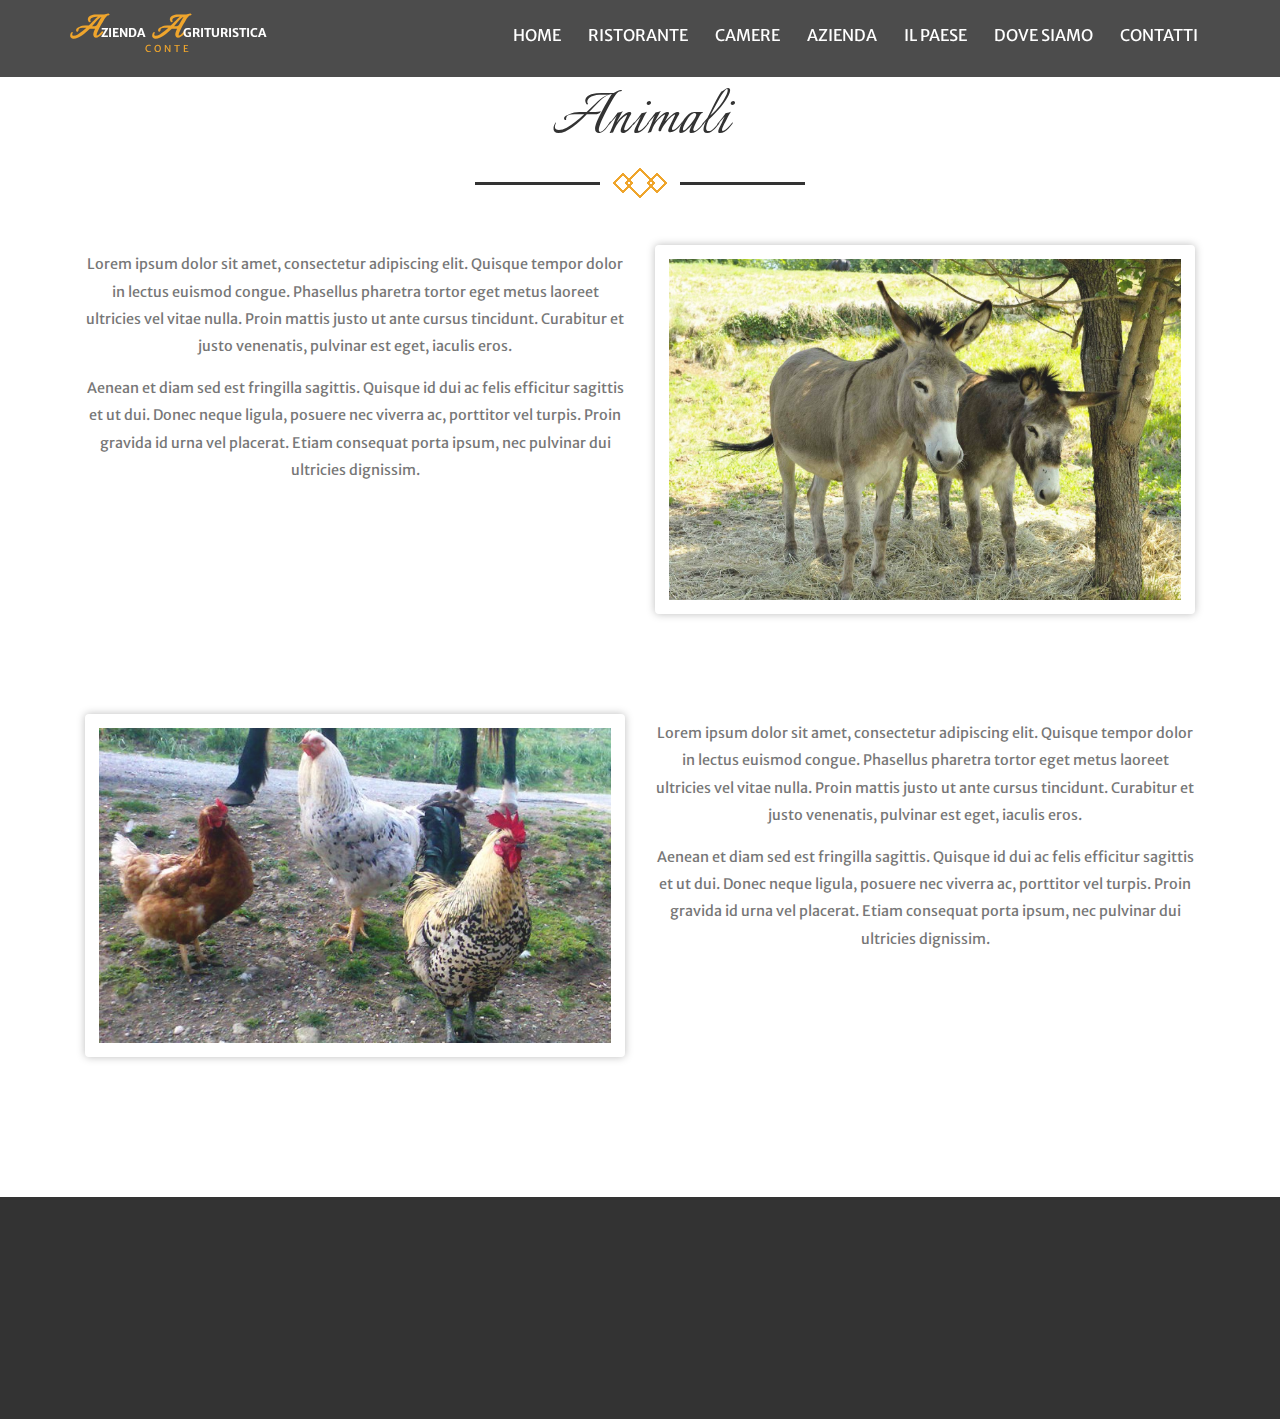
==== animali.html @ f4fe8b74 "Primo commit" ====
<!--
Author: W3layouts
Author URL: http://w3layouts.com
License: Creative Commons Attribution 3.0 Unported
License URL: http://creativecommons.org/licenses/by/3.0/
-->
<!DOCTYPE HTML>
<html>
<head>
<title>Azienda Agrituristica Conte</title>
<meta name="viewport" content="width=device-width, initial-scale=1">
<meta http-equiv="Content-Type" content="text/html; charset=utf-8" />
<meta name="keywords" content="Honest Food  Responsive web template, Bootstrap Web Templates, Flat Web Templates, Android Compatible web template, 
Smartphone Compatible web template, free webdesigns for Nokia, Samsung, LG, Sony Ericsson, Motorola web design" />
<script type="applisalonion/x-javascript"> addEventListener("load", function() { setTimeout(hideURLbar, 0); }, false); function hideURLbar(){ window.scrollTo(0,1); } </script>
<link href="css/bootstrap.css" rel='stylesheet' type='text/css' />
<!-- Custom Theme files -->
<link href="css/iconeffects.css" rel='stylesheet' type='text/css' />
<link href="css/style.css" rel='stylesheet' type='text/css' />	
<link rel="stylesheet" href="css/swipebox.css">
<script src="js/jquery-1.11.1.min.js"></script>
<script type="text/javascript" src="js/move-top.js"></script>
<script type="text/javascript" src="js/easing.js"></script>
<!--/web-font-->
	<link href='//fonts.googleapis.com/css?family=Italianno' rel='stylesheet' type='text/css'>
	<link href='//fonts.googleapis.com/css?family=Merriweather+Sans:400,300,700' rel='stylesheet' type='text/css'>
<!--/script-->
<script type="text/javascript">
			jQuery(document).ready(function($) {
				$(".scroll").click(function(event){		
					event.preventDefault();
					$('html,body').animate({scrollTop:$(this.hash).offset().top},900);
				});
			});
</script>
<!--animate-->
<link href="css/animate.css" rel="stylesheet" type="text/css" media="all">
<script src="js/wow.min.js"></script>
	<script>
		 new WOW().init();
	</script>
<!--//animate-->

<!-- flexslider-->
<link rel="stylesheet" href="css/flexslider.css" type="text/css">
<script src="js/jquery.flexslider.js"></script>

<script type="text/javascript" charset="utf-8">
  $(window).load(function() {
    $('.flexslider-right').flexslider({
        slideshowSpeed: 4000,
        animationSpeed: 1000,
        pausePlay: false
    });
    $('.flexslider-left-small').flexslider({
        slideshowSpeed: 4000,
        animationSpeed: 1000,
        pausePlay: false
    });
  });
</script>
    
</head>
<body>
<!--start-home-->
		
        <div class="header-bottom">
		     <div class="container">
			  <div class="fixed-header">
			      <!--logo-->
			       <div class="logo">
                      <a href="index.html"><h1>A<span>zienda</span> A<span>grituristica</span></h1></a>
					  <p>Conte</p>
				   </div>
					<!--//logo-->
					<div class="top-menu">
							<span class="menu"> </span>
							<nav class="link-effect-4" id="link-effect-4">
                              <ul>
								<li class="active"><a data-hover="Home" href="../Agriturismo#team">Home</a></li>
								<li><a data-hover="Ristorante" href="../Agriturismo#about">Ristorante</a></li>
								<li><a data-hover="Camere" href="../Agriturismo#services">Camere</a></li>
                                <li><a data-hover="Azienda" href="../Agriturismo#team">Azienda</a></li>
								<li><a data-hover="Il&nbsp;paese" href="../Agriturismo#reservation">Il paese</a></li>
							    <li><a data-hover="Dove&nbsp;siamo" href="../Agriturismo#gallery">Dove siamo</a></li>
								<li><a data-hover="Contatti" href="../Agriturismo#contact">Contatti</a></li>

								</ul>
							</nav>
							</div>
							<!-- script-for-menu -->
<!--
								<script>
									$("span.menu").click(function(){
										$(".top-menu ul").slideToggle("slow" , function(){
										});
									});
								</script>
-->
								<!-- script-for-menu -->

<!--
				 <div class="clearfix"></div>
					<script>
				$(document).ready(function() {
					 var navoffeset=$(".header-bottom").offset().top;
					 $(window).scroll(function(){
						var scrollpos=$(window).scrollTop(); 
						if(scrollpos >=navoffeset){
							$(".header-bottom").addClass("fixed");
						}else{
							$(".header-bottom").removeClass("fixed");
						}
					 });
					 
				});
				</script>
-->
			 </div>
		</div>
	</div>
		   
<div class="team-section" id="team">
    <div class="container">
        <h3 class="tittle">Animali</h3>
        <div class="arrows-serve"><img src="images/border.png" alt="border"></div>
        <div class="restaurant-section">
            <div class="col-md-6 ab-text">
                <p class="wow slideInUp"  data-wow-duration="1s" data-wow-delay=".3s">Lorem ipsum dolor sit amet, consectetur adipiscing elit. Quisque tempor dolor in lectus euismod congue. Phasellus pharetra tortor eget metus laoreet ultricies vel vitae nulla. Proin mattis justo ut ante cursus tincidunt. Curabitur et justo venenatis, pulvinar est eget, iaculis eros. </p>
                <p class="wow slideInUp"  data-wow-duration="1s" data-wow-delay=".3s">Aenean et diam sed est fringilla sagittis. Quisque id dui ac felis efficitur sagittis et ut dui. Donec neque ligula, posuere nec viverra ac, porttitor vel turpis. Proin gravida id urna vel placerat. Etiam consequat porta ipsum, nec pulvinar dui ultricies dignissim. </p>       
            </div>

            <div class="col-md-6">
                <div class="flexslider-left-small">
                    <ul class="slides">
                        <li>
                            <img src="images/animali1.jpg" />
                        </li>
                    </ul>
                </div>
            </div>
            
            <div class="col-md-6">
                <div class="flexslider-left-small">
                    <ul class="slides">
                        <li>
                            <img src="images/animali2.jpg" />
                        </li>
                    </ul>
                </div>
            </div>
            
            <div class="col-md-6 ab-text">
                <p class="wow slideInUp"  data-wow-duration="1s" data-wow-delay=".3s">Lorem ipsum dolor sit amet, consectetur adipiscing elit. Quisque tempor dolor in lectus euismod congue. Phasellus pharetra tortor eget metus laoreet ultricies vel vitae nulla. Proin mattis justo ut ante cursus tincidunt. Curabitur et justo venenatis, pulvinar est eget, iaculis eros. </p>
                <p class="wow slideInUp"  data-wow-duration="1s" data-wow-delay=".3s">Aenean et diam sed est fringilla sagittis. Quisque id dui ac felis efficitur sagittis et ut dui. Donec neque ligula, posuere nec viverra ac, porttitor vel turpis. Proin gravida id urna vel placerat. Etiam consequat porta ipsum, nec pulvinar dui ultricies dignissim. </p>       
            </div>

            
            
        </div>
    </div>
</div>       
<!--
				<div class="col-md-7 ab-left">
                    
                    <div class="flexslider">
                      <ul class="slides">
                        <li>
                          <img src="images/ristorante1.jpg" />
                        </li>
                        <li>
                          <img src="images/ristorante2.jpg" />
                        </li>
                        <li>
                          <img src="images/ristorante3.jpg" />
                        </li>
                        <li>
                          <img src="images/ristorante4.jpg" />
                        </li>
                      </ul>
                    </div>
                </div>		   

			   
				<div class="clearfix"> </div>
	-->		 

<!--footer-->
		<div class="footer text-center">
						<div class="container">
							<!--logo2-->
								   <div class="logo2 wow fadeInUp" data-wow-duration="1s" data-wow-delay=".3s">
									  <a href="index.html"><h2>A<span>zienda</span> A<span>grituristica</span></h2></a>
									  <p>Conte</p>
								   </div>
					<!--//logo2-->
<!--
								<a href="single.html" class="flag_tag2">Where to find us?</a>
									<ul class="social wow slideInDown" data-wow-duration="1s" data-wow-delay=".3s">
										<li><a href="#" class="tw"></a></li>
										<li><a href="#" class="fb"> </a></li>
										<li><a href="#" class="in"> </a></li>
										<li><a href="#" class="dott"></a></li>
										 <div class="clearfix"></div>
									</ul>
-->
									<p class="copy-right wow fadeInUp"  data-wow-duration="1s" data-wow-delay=".3s">Design: <a href="http://w3layouts.com">W3layouts</a></p>

					 </div>
	     </div>
		<!--start-smooth-scrolling-->
						<script type="text/javascript">
									$(document).ready(function() {
										/*
										var defaults = {
								  			containerID: 'toTop', // fading element id
											containerHoverID: 'toTopHover', // fading element hover id
											scrollSpeed: 1200,
											easingType: 'linear' 
								 		};
										*/
										
										$().UItoTop({ easingType: 'easeOutQuart' });
										
									});
								</script>
								<!--end-smooth-scrolling-->
		<a href="#home" id="toTop" class="scroll" style="display: block;"> <span id="toTopHover" style="opacity: 1;"> </span></a>

</body>
</html>
---- css/iconeffects.css ----
@font-face {
	font-family: 'ecoicon';
	src:url('../fonts/ecoicons/ecoicon.eot');
	src:url('../fonts/ecoicons/ecoicon.eot?#iefix') format('embedded-opentype'),
		url('../fonts/ecoicons/ecoicon.woff') format('woff'),
		url('../fonts/ecoicons/ecoicon.ttf') format('truetype'),
		url('../fonts/ecoicons/ecoicon.svg#ecoicon') format('svg');
	font-weight: normal;
	font-style: normal;
}

.hi-icon-wrap {
	text-align: center;
	margin: 0 auto;
	padding: 2em 0 3em;
}

.hi-icon {
	display: inline-block;
	font-size: 0px;
	cursor: pointer;
	margin: 15px 30px;
	width: 110px;
    height: 110px;
	border-radius: 50%;
	-webkit-border-radius: 50%;
	-moz-border-radius: 50%;
	-o-border-radius: 50%;
	text-align: center;
	position: relative;
	z-index: 1;
	color: #fff;
}

.hi-icon:after {
	pointer-events: none;
	position: absolute;
	width: 100%;
	height: 100%;
	border-radius: 50%;
	content: '';
	-webkit-box-sizing: content-box; 
	-moz-box-sizing: content-box; 
	box-sizing: content-box;
}

.hi-icon:before {
	font-family: 'ecoicon';
	speak: none;
	font-size: 48px;
	line-height: 90px;
	font-style: normal;
	font-weight: normal;
	font-variant: normal;
	text-transform: none;
	display: block;
	-webkit-font-smoothing: antialiased;
}

.hi-icon-mobile:before {
	content: "\e009";
}

.hi-icon-screen:before {
	content: "\e00a";
}

.hi-icon-earth:before {
	content: "\e002";
}

.hi-icon-support:before {
	content: "\e000";
}

.hi-icon-locked:before {
	content: "\e001";
}

.hi-icon-cog:before {
	content: "\e003";
}

.hi-icon-clock:before {
	content: "\e004";
}

.hi-icon-videos:before {
	content: "\e005";
}

.hi-icon-list:before {
	content: "\e006";
}

.hi-icon-refresh:before {
	content: "\e007";
}

.hi-icon-images:before {
	content: "\e008";
}

.hi-icon-pencil:before {
	content: "\e00b";
}

.hi-icon-link:before {
	content: "\e00c";
}

.hi-icon-mail:before {
	content: "\e00d";
}

.hi-icon-location:before {
	content: "\e00e";
}

.hi-icon-archive:before {
	content: "\e00f";
}

.hi-icon-chat:before {
	content: "\e010";
}

.hi-icon-bookmark:before {
	content: "\e011";
}

.hi-icon-user:before {
	content: "\e012";
}

.hi-icon-contract:before {
	content: "\e013";
}

.hi-icon-star:before {
	content: "\e014";
}

/* Effect 1 */
.hi-icon-effect-1 .hi-icon {
	background: rgba(255,255,255,0.1);
	-webkit-transition: background 0.2s, color 0.2s;
	-moz-transition: background 0.2s, color 0.2s;
	transition: background 0.2s, color 0.2s;
}

.hi-icon-effect-1 .hi-icon:after {
	top: -7px;
	left: -7px;
	padding: 7px;
	box-shadow: 0 0 0 4px #fff;
	-webkit-transition: -webkit-transform 0.2s, opacity 0.2s;
	-webkit-transform: scale(.8);
	-moz-transition: -moz-transform 0.2s, opacity 0.2s;
	-moz-transform: scale(.8);
	-ms-transform: scale(.8);
	transition: transform 0.2s, opacity 0.2s;
	transform: scale(.8);
	opacity: 0;
}

/* Effect 1a */
.hi-icon-effect-1a .hi-icon:hover {
	background: rgba(255,255,255,1);
	color: #41ab6b;
}

.hi-icon-effect-1a .hi-icon:hover:after {
	-webkit-transform: scale(1);
	-moz-transform: scale(1);
	-ms-transform: scale(1);
	transform: scale(1);
	opacity: 1;
}

/* Effect 1b */
.hi-icon-effect-1b .hi-icon:hover {
	background: rgba(255,255,255,1);
	color: #41ab6b;
}

.hi-icon-effect-1b .hi-icon:after {
	-webkit-transform: scale(1.2);
	-moz-transform: scale(1.2);
	-ms-transform: scale(1.2);
	transform: scale(1.2);
}

.hi-icon-effect-1b .hi-icon:hover:after {
	-webkit-transform: scale(1);
	-moz-transform: scale(1);
	-ms-transform: scale(1);
	transform: scale(1);
	opacity: 1;
}

/* Effect 2 */
.hi-icon-effect-2 .hi-icon {
	color: #eea303;
	box-shadow: 0 0 0 3px #fff;
	-webkit-transition: color 0.3s;
	-moz-transition: color 0.3s;
	transition: color 0.3s;
}

.hi-icon-effect-2 .hi-icon:after {
	top: -2px;
	left: -2px;
	padding: 2px;
	z-index: -1;
	background: #fff;
	-webkit-transition: -webkit-transform 0.2s, opacity 0.2s;
	-moz-transition: -moz-transform 0.2s, opacity 0.2s;
	transition: transform 0.2s, opacity 0.2s;
}

/* Effect 2a */
.hi-icon-effect-2a .hi-icon:hover {
	color: #eea303;
}

.hi-icon-effect-2a .hi-icon:hover:after {
	-webkit-transform: scale(0.85);
	-moz-transform: scale(0.85);
	-ms-transform: scale(0.85);
	transform: scale(0.85);
}

/* Effect 2b */
.hi-icon-effect-2b .hi-icon:hover:after {
	-webkit-transform: scale(0);
	-moz-transform: scale(0);
	-ms-transform: scale(0);
	transform: scale(0);
	opacity: 0;
	-webkit-transition: -webkit-transform 0.4s, opacity 0.2s;
	-moz-transition: -moz-transform 0.4s, opacity 0.2s;
	transition: transform 0.4s, opacity 0.2s;
}

.hi-icon-effect-2b .hi-icon:hover {
	color: #fff;
}

/* Effect 3 */
.hi-icon-effect-3 .hi-icon {
	box-shadow: 0 0 0 4px #fff;
	-webkit-transition: color 0.3s;
	-moz-transition: color 0.3s;
	transition: color 0.3s;
}

.hi-icon-effect-3 .hi-icon:after {
	top: -2px;
	left: -2px;
	padding: 2px;
	z-index: -1;
	background: #fff;
	-webkit-transition: -webkit-transform 0.2s, opacity 0.3s;
	-moz-transition: -moz-transform 0.2s, opacity 0.3s;
	transition: transform 0.2s, opacity 0.3s;
}

/* Effect 3a */
.hi-icon-effect-3a .hi-icon {
	color: #f06060;
}

.hi-icon-effect-3a .hi-icon:hover {
	color: #fff;
}

.hi-icon-effect-3a .hi-icon:hover:after {
	-webkit-transform: scale(1.3);
	-moz-transform: scale(1.3);
	-ms-transform: scale(1.3);
	transform: scale(1.3);
	opacity: 0;
}

/* Effect 3b */
.hi-icon-effect-3b .hi-icon {
	color: #fff;
}

.hi-icon-effect-3b .hi-icon:hover {
	color: #f06060;
}

.hi-icon-effect-3b .hi-icon:after {
	-webkit-transform: scale(1.3);
	-moz-transform: scale(1.3);
	-ms-transform: scale(1.3);
	transform: scale(1.3);
	opacity: 0;
}

.hi-icon-effect-3b .hi-icon:hover:after {
	-webkit-transform: scale(1);
	-moz-transform: scale(1);
	-ms-transform: scale(1);
	transform: scale(1);
	opacity: 1;
}

/* Effect 4 */
.hi-icon-effect-4 .hi-icon {
	width: 92px;
	height: 92px;
	box-shadow: 0 0 0 4px rgba(255,255,255,1);	
}

.hi-icon-effect-4a .hi-icon {
	-webkit-transition: box-shadow 0.2s;
	-moz-transition: box-shadow 0.2s;
	transition: box-shadow 0.2s;
}

.hi-icon-effect-4 .hi-icon:before {
	line-height: 92px;
}

.hi-icon-effect-4 .hi-icon:after {
	top: -4px;
	left: -4px;
	padding: 0;
	z-index: 10;
	border: 4px dashed #fff;
}

.hi-icon-effect-4 .hi-icon:hover {
	box-shadow: 0 0 0 0 rgba(255,255,255,0);
	color: #fff;
}

/* Effect 4b */
.hi-icon-effect-4b .hi-icon:hover {
	-webkit-transition: box-shadow 0.2s;
	-moz-transition: box-shadow 0.2s;
	transition: box-shadow 0.2s;
}

.hi-icon-effect-4b .hi-icon:hover:after {
	-webkit-animation: spinAround 9s linear infinite;
	-moz-animation: spinAround 9s linear infinite;
	animation: spinAround 9s linear infinite;
}

@-webkit-keyframes spinAround {
	from {
		-webkit-transform: rotate(0deg)
	}
	to {
		-webkit-transform: rotate(360deg);
	}
}
@-moz-keyframes spinAround {
	from {
		-moz-transform: rotate(0deg)
	}
	to {
		-moz-transform: rotate(360deg);
	}
}
@keyframes spinAround {
	from {
		transform: rotate(0deg)
	}
	to {
		transform: rotate(360deg);
	}
}

/* Effect 5 */
.hi-icon-effect-5 .hi-icon {
	box-shadow: 0 0 0 4px rgba(255,255,255,1);
	overflow: hidden;
	-webkit-transition: background 0.3s, color 0.3s, box-shadow 0.3s;
	-moz-transition: background 0.3s, color 0.3s, box-shadow 0.3s;
	transition: background 0.3s, color 0.3s, box-shadow 0.3s;
}

.hi-icon-effect-5 .hi-icon:after {
	display: none;
}

.hi-icon-effect-5 .hi-icon:hover {
	background: rgba(255,255,255,1);
	color: #702fa8;
	box-shadow: 0 0 0 8px rgba(255,255,255,0.3);
}

.hi-icon-effect-5a .hi-icon:hover:before {
	-webkit-animation: toRightFromLeft 0.3s forwards;
	-moz-animation: toRightFromLeft 0.3s forwards;
	animation: toRightFromLeft 0.3s forwards;
}

@-webkit-keyframes toRightFromLeft {
	49% {
		-webkit-transform: translate(100%);
	}
	50% {
		opacity: 0;
		-webkit-transform: translate(-100%);
	}
	51% {
		opacity: 1;
	}
}
@-moz-keyframes toRightFromLeft {
	49% {
		-moz-transform: translate(100%);
	}
	50% {
		opacity: 0;
		-moz-transform: translate(-100%);
	}
	51% {
		opacity: 1;
	}
}
@keyframes toRightFromLeft {
	49% {
		transform: translate(100%);
	}
	50% {
		opacity: 0;
		transform: translate(-100%);
	}
	51% {
		opacity: 1;
	}
}

.hi-icon-effect-5b .hi-icon:hover:before {
	-webkit-animation: toLeftFromRight 0.3s forwards;
	-moz-animation: toLeftFromRight 0.3s forwards;
	animation: toLeftFromRight 0.3s forwards;
}

@-webkit-keyframes toLeftFromRight {
	49% {
		-webkit-transform: translate(-100%);
	}
	50% {
		opacity: 0;
		-webkit-transform: translate(100%);
	}
	51% {
		opacity: 1;
	}
}
@-moz-keyframes toLeftFromRight {
	49% {
		-moz-transform: translate(-100%);
	}
	50% {
		opacity: 0;
		-moz-transform: translate(100%);
	}
	51% {
		opacity: 1;
	}
}
@keyframes toLeftFromRight {
	49% {
		transform: translate(-100%);
	}
	50% {
		opacity: 0;
		transform: translate(100%);
	}
	51% {
		opacity: 1;
	}
}

.hi-icon-effect-5c .hi-icon:hover:before {
	-webkit-animation: toTopFromBottom 0.3s forwards;
	-moz-animation: toTopFromBottom 0.3s forwards;
	animation: toTopFromBottom 0.3s forwards;
}

@-webkit-keyframes toTopFromBottom {
	49% {
		-webkit-transform: translateY(-100%);
	}
	50% {
		opacity: 0;
		-webkit-transform: translateY(100%);
	}
	51% {
		opacity: 1;
	}
}
@-moz-keyframes toTopFromBottom {
	49% {
		-moz-transform: translateY(-100%);
	}
	50% {
		opacity: 0;
		-moz-transform: translateY(100%);
	}
	51% {
		opacity: 1;
	}
}
@keyframes toTopFromBottom {
	49% {
		transform: translateY(-100%);
	}
	50% {
		opacity: 0;
		transform: translateY(100%);
	}
	51% {
		opacity: 1;
	}
}

.hi-icon-effect-5d .hi-icon:hover:before {
	-webkit-animation: toBottomFromTop 0.3s forwards;
	-moz-animation: toBottomFromTop 0.3s forwards;
	animation: toBottomFromTop 0.3s forwards;
}

@-webkit-keyframes toBottomFromTop {
	49% {
		-webkit-transform: translateY(100%);
	}
	50% {
		opacity: 0;
		-webkit-transform: translateY(-100%);
	}
	51% {
		opacity: 1;
	}
}
@-moz-keyframes toBottomFromTop {
	49% {
		-moz-transform: translateY(100%);
	}
	50% {
		opacity: 0;
		-moz-transform: translateY(-100%);
	}
	51% {
		opacity: 1;
	}
}
@keyframes toBottomFromTop {
	49% {
		transform: translateY(100%);
	}
	50% {
		opacity: 0;
		transform: translateY(-100%);
	}
	51% {
		opacity: 1;
	}
}

/* Effect 6 */
.hi-icon-effect-6 .hi-icon {
	box-shadow: 0 0 0 4px rgba(255,255,255,1);
	-webkit-transition: background 0.2s, color 0.2s;
	-moz-transition: background 0.2s, color 0.2s;
	transition: background 0.2s, color 0.2s;
}

.hi-icon-effect-6 .hi-icon:hover {
	background: rgba(255,255,255,1);
	color: #64bb5d;
}

.hi-icon-effect-6 .hi-icon:hover:before {
	-webkit-animation: spinAround 2s linear infinite;
	-moz-animation: spinAround 2s linear infinite;
	animation: spinAround 2s linear infinite;
}

/* Effect 7 */
.hi-icon-effect-7 .hi-icon {
	box-shadow: 0 0 0 4px rgba(255,255,255,1);
	-webkit-transition: background 0.2s, color 0.2s;
	-moz-transition: background 0.2s, color 0.2s;
	transition: background 0.2s, color 0.2s;	
}

.hi-icon-effect-7 .hi-icon:hover {
	color: #fff;
}

.hi-icon-effect-7 .hi-icon:after {
	top: -8px;
	left: -8px;
	padding: 8px;
	z-index: -1;
	opacity: 0;
}

/* Effect 7a */
.hi-icon-effect-7a .hi-icon:after {
	box-shadow: 0 0 0 rgba(255,255,255,1);
	-webkit-transition: opacity 0.2s, box-shadow 0.2s;
	-moz-transition: opacity 0.2s, box-shadow 0.2s;
	transition: opacity 0.2s, box-shadow 0.2s;
}

.hi-icon-effect-7a .hi-icon:hover:after {
	opacity: 1;
	box-shadow: 3px 3px 0 rgba(255,255,255,1);
}

.hi-icon-effect-7a .hi-icon:before {
	-webkit-transform: scale(0.8);
	-moz-transform: scale(0.8);
	-ms-transform: scale(0.8);
	transform: scale(0.8);
	opacity: 0.7;
	-webkit-transition: -webkit-transform 0.2s, opacity 0.2s;
	-moz-transition: -moz-transform 0.2s, opacity 0.2s;
	transition: transform 0.2s, opacity 0.2s;
}

.hi-icon-effect-7a .hi-icon:hover:before {
	-webkit-transform: scale(1);
	-moz-transform: scale(1);
	-ms-transform: scale(1);
	transform: scale(1);
	opacity: 1;
}

/* Effect 7b */
.hi-icon-effect-7b .hi-icon:after {
	box-shadow: 3px 3px rgba(255,255,255,1);
	-webkit-transform: rotate(-90deg);
	-moz-transform: rotate(-90deg);
	-ms-transform: rotate(-90deg);
	transform: rotate(-90deg);
	-webkit-transition: opacity 0.2s, -webkit-transform 0.2s;
	-moz-transition: opacity 0.2s, -moz-transform 0.2s;
	transition: opacity 0.2s, transform 0.2s;
}

.hi-icon-effect-7b .hi-icon:hover:after {
	opacity: 1;
	-webkit-transform: rotate(0deg);
	-moz-transform: rotate(0deg);
	-ms-transform: rotate(0deg);
	transform: rotate(0deg);
}

.hi-icon-effect-7b .hi-icon:before {
	-webkit-transform: scale(0.8);
	-moz-transform: scale(0.8);
	-ms-transform: scale(0.8);
	transform: scale(0.8);
	opacity: 0.7;
	-webkit-transition: -webkit-transform 0.2s, opacity 0.2s;
	-moz-transition: -moz-transform 0.2s, opacity 0.2s;
	transition: transform 0.2s, opacity 0.2s;
}

.hi-icon-effect-7b .hi-icon:hover:before {
	-webkit-transform: scale(1);
	-moz-transform: scale(1);
	-ms-transform: scale(1);
	transform: scale(1);
	opacity: 1;
}

/* Effect 8 */
.hi-icon-effect-8 .hi-icon {
	background: rgba(255,255,255,0.1);
	-webkit-transition: -webkit-transform ease-out 0.1s, background 0.2s;
	-moz-transition: -moz-transform ease-out 0.1s, background 0.2s;
	transition: transform ease-out 0.1s, background 0.2s;
}

.hi-icon-effect-8 .hi-icon:after {
	top: 0;
	left: 0;
	padding: 0;
	z-index: -1;
	box-shadow: 0 0 0 2px rgba(255,255,255,0.1);
	opacity: 0;
	-webkit-transform: scale(0.9);
	-moz-transform: scale(0.9);
	-ms-transform: scale(0.9);
	transform: scale(0.9);
}

.hi-icon-effect-8 .hi-icon:hover {
	background: rgba(255,255,255,0.05);
	-webkit-transform: scale(0.93);
	-moz-transform: scale(0.93);
	-ms-transform: scale(0.93);
	transform: scale(0.93);
	color: #fff;
}

.hi-icon-effect-8 .hi-icon:hover:after {
	-webkit-animation: sonarEffect 1.3s ease-out 75ms;
	-moz-animation: sonarEffect 1.3s ease-out 75ms;
	animation: sonarEffect 1.3s ease-out 75ms;
}

@-webkit-keyframes sonarEffect {
	0% {
		opacity: 0.3;
	}
	40% {
		opacity: 0.5;
		box-shadow: 0 0 0 2px rgba(255,255,255,0.1), 0 0 10px 10px #3851bc, 0 0 0 10px rgba(255,255,255,0.5);
	}
	100% {
		box-shadow: 0 0 0 2px rgba(255,255,255,0.1), 0 0 10px 10px #3851bc, 0 0 0 10px rgba(255,255,255,0.5);
		-webkit-transform: scale(1.5);
		opacity: 0;
	}
}
@-moz-keyframes sonarEffect {
	0% {
		opacity: 0.3;
	}
	40% {
		opacity: 0.5;
		box-shadow: 0 0 0 2px rgba(255,255,255,0.1), 0 0 10px 10px #3851bc, 0 0 0 10px rgba(255,255,255,0.5);
	}
	100% {
		box-shadow: 0 0 0 2px rgba(255,255,255,0.1), 0 0 10px 10px #3851bc, 0 0 0 10px rgba(255,255,255,0.5);
		-moz-transform: scale(1.5);
		opacity: 0;
	}
}
@keyframes sonarEffect {
	0% {
		opacity: 0.3;
	}
	40% {
		opacity: 0.5;
		box-shadow: 0 0 0 2px rgba(255,255,255,0.1), 0 0 10px 10px #3851bc, 0 0 0 10px rgba(255,255,255,0.5);
	}
	100% {
		box-shadow: 0 0 0 2px rgba(255,255,255,0.1), 0 0 10px 10px #3851bc, 0 0 0 10px rgba(255,255,255,0.5);
		transform: scale(1.5);
		opacity: 0;
	}
}

/* Effect 9 */
.hi-icon-effect-9 .hi-icon {
	-webkit-transition: box-shadow 0.2s;
	-moz-transition: box-shadow 0.2s;
	transition: box-shadow 0.2s;
}

.hi-icon-effect-9 .hi-icon:after {
	top: 0;
	left: 0;
	padding: 0;
	box-shadow: 0 0 0 3px #EFA52C;
	-webkit-transition: -webkit-transform 0.2s, opacity 0.2s;
	-moz-transition: -moz-transform 0.2s, opacity 0.2s;
	transition: transform 0.2s, opacity 0.2s;
}

/* Effect 9a */
.hi-icon-effect-9a .hi-icon:hover:after {
	-webkit-transform: scale(0.85);
	-moz-transform: scale(0.85);
	-ms-transform: scale(0.85);
	transform: scale(0.85);
	opacity: 0.5;
}

.hi-icon-effect-9a .hi-icon:hover {
	box-shadow: 0 0 0 10px #333;
	color: #fff;
}

/* Effect 9b */
.hi-icon-effect-9b .hi-icon:hover:after {
	-webkit-transform: scale(0.85);
	-moz-transform: scale(0.85);
	-ms-transform: scale(0.85);
	transform: scale(0.85);
}

.hi-icon-effect-9b .hi-icon:hover {
	box-shadow: 0 0 0 10px #333;
	color: #fff;
}
---- css/style.css ----
/*--A Design by W3layouts 
Author: W3layout
Author URL: http://w3layouts.com
License: Creative Commons Attribution 3.0 Unported
License URL: http://creativecommons.org/licenses/by/3.0/
--*/
body a {
  transition: 0.5s all;
  -webkit-transition: 0.5s all;
  -o-transition: 0.5s all;
  -moz-transition: 0.5s all;
  -ms-transition: 0.5s all;
}
html, body{
	font-family: 'Merriweather Sans', sans-serif;
	font-size: 100%;
	background: #ffffff;
}
@font-face {
   font-family: 'PoiretOne-Regular';
   src: url(../fonts/PoiretOne-Regular.ttf)format('truetype');
}
a:hover{
 text-decoration:none;
}
input[type="button"],input[type="submit"],li.parallelogram{
	transition:0.5s all;
	-webkit-transition:0.5s all;
	-moz-transition:0.5s all;
	-o-transition:0.5s all;
	-ms-transition:0.5s all;
}
h1,h2,h3,h4,h5,h6{
	margin:0;	
 font-family: 'Italianno', cursive;
}	
p{
	margin:0;
	font-family: 'Merriweather Sans', sans-serif;
}
ul{
	margin:0;
	padding:0;
}
label{
	margin:0;
}
/*-- header --*/
.banner {
    background: url(../images/esempio-banner2.jpg) no-repeat 0px 0px;
    background-size: cover;
    -webkit-background-size: cover;
    -moz-background-size: cover;
    -o-background-size: cover;
    -ms-background-size: cover;
    min-height:800px;
	position:relative;
}
.down {
      position: absolute;
    left: 46%;
    top: 92%;

}
/*--head-top--*/
.logo{
  float:left;
}
.phone {
    float: right;
}
.logo a{
 display:block;
}
.logo a h1 {
    font-weight: bold;
    font-size: 2.5em;
    color: #EFA52C;
    text-transform: uppercase;
}
.logo a span {
    color: #fff;
    font-family: 'Merriweather Sans', sans-serif;
    font-size: 0.3em;
    font-weight: bold;
}
.logo p {
    font-size: 0.6em;
    color: #EFA52C;
    text-transform: uppercase;
    letter-spacing: 3px;
    padding: 0;
    margin: -9px 0 12px 0;
}
/*--header--*/
/*-- sticky-nav --*/
.header-bottom {
    position: fixed;
   padding: 0.5em 0em;
    background-color:none;
    margin: 0 auto;
    width: 100%;
    text-align: center;
    
	top: 0;
	left:0%;
	z-index:9999;
	  background-color: rgba(0, 0, 0, 0.7);
}
.fixed{
	position: fixed;
	top: 0;
	width: 100%;
	margin: 0 auto;
	left:0%;
	z-index:9999;
	  background-color: rgba(0, 0, 0, 0.8);
}
/*-- sticky-nav --*/
.top-menu {
    float: right;
    margin-top: 1em;
    margin-bottom: 1em;
}
.top-menu ul{
	margin:0;
	padding:0;
}
.top-menu li {		
	text-transform:uppercase;
	display:inline-block;
}
.top-menu li a{
	color:#FFFFFF;
	text-decoration:none;
	display:block;
	padding:0;
	font-weight:400;
	font-size:1em;
}	
.top-menu li a.active{
  color: #fff200;
  }
/*-- nav-hover --*/
.link-effect-4 a {
  padding: 0 10px;
  margin:0 12px;
  color: #797878;
  text-shadow: none;
  position: relative;
}
.link-effect-4 a::before {
      position: absolute;
    top: 0;
    left: -10px;
    overflow: hidden;
    padding: 0 10px;
    max-height: 0;
    color:#EFA52C;
    content: attr(data-hover);
    -webkit-transition: max-height 0.5s;
    -moz-transition: max-height 0.5s;
    transition: max-height 0.5s;
}
.link-effect-4 a:hover::before {
  max-height: 100%;
}
/*-- //nav-hover --*/

@media only screen and (max-width :800px) {
	span.menu {
	  width: 35px;
	  height: 35px;
	  background: url(../images/nav.png)no-repeat 0px 0px;
	  display: inline-block;
	  float: right;
	  cursor: pointer;
	  margin: 32px 3px;
	}
	.top-menu {
		float: none;
		margin-top: 0em;
	}
	.top-menu  ul{
		display:none;
	}
	.top-menu  ul li {
		display:block;
		margin-right:0;
	}
	.top-menu  span.menu{
		display:block;
	}
	.top-menu ul {
		margin: 103px 0;
		padding: 2% 0;
		z-index: 999;
		position: absolute;
		width: 92%;
		background: #efa52c;
		text-align: center;
	}
	.top-menu li a {
	  padding: 0.5em;
	  font-weight: 400;
	  font-size:0.9em;
	  }
	.top-menu ul li a {
	  font-size: 0.9em;
	  display: inline-block;
	}
	.link-effect-4 a::before {
		position: absolute;
		top: 6px;
		left: -3px;
		overflow: hidden;
		padding: 0 10px;
		max-height: 0;
		color: #333;
	}
}
/*--slider--*/
#slider2,
#slider3 {
  box-shadow: none;
  -moz-box-shadow: none;
  -webkit-box-shadow: none;
  margin: 0 auto;
}
.rslides_tabs li:first-child {
  margin-left: 0;
}
.rslides_tabs .rslides_here a {
  background: rgba(255,255,255,.1);
  color: #fff;
  font-weight: bold;
}
.events {
  list-style: none;
}
.callbacks_container {
  position: relative;
  float: left;
  width: 100%;
}
.callbacks {
  position: relative;
  list-style: none;
  overflow: hidden;
  width: 100%;
  padding: 0;
  margin: 0;
}
.callbacks li {
  position: absolute;
  width: 100%;
}
.callbacks img {
  position: relative;
  z-index: 1;
  height: auto;
  border: 0;
}
.callbacks .caption {
	display: block;
	position: absolute;
	z-index: 2;
	font-size: 20px;
	text-shadow: none;
	color: #fff;
	left: 0;
	right: 0;
	padding: 10px 20px;
	margin: 0;
	max-width: none;
	top: 10%;
	text-align: center;
}
.callbacks_nav {
  position: absolute;
  -webkit-tap-highlight-color: rgba(0,0,0,0);
  top: 82%;
  left: 0;
  opacity: 0.6;
  z-index: 3;
  text-indent: -9999px;
  overflow: hidden;
  text-decoration: none;
  width:52px;
  height: 52px;
  background: transparent url("../images/arrows.png") no-repeat left top;
  margin-top: 4%;
}
 .callbacks_nav:hover{
  	opacity: 0.3;
  }
.callbacks_nav.next {
  left: auto;
    background-position: right top;
  left: 95.5%;
 }
 .callbacks_nav.prev {
	right: auto;
	background-position:left top;
	left: 91%;
}
#slider3-pager a {
  display: inline-block;
}
#slider3-pager span{
  float: left;
}
#slider3-pager span{
	width:100px;
	height:15px;
	background:#fff;
	display:inline-block;
	border-radius:30em;
	opacity:0.6;
}
#slider3-pager .rslides_here a {
  background: #FFF;
  border-radius:30em;
  opacity:1;
}
#slider3-pager a {
  padding: 0;
}
#slider3-pager li{
	display:inline-block;
}
.rslides {
  position: relative;
  list-style: none;
  overflow: hidden;
  width: 100%;
  padding: 0;
}
.rslides li {
  -webkit-backface-visibility: hidden;
  position: absolute;
  display:none;
  width: 100%;
  left: 0;
  top: 0;
}
.rslides li{
  position: relative;
  display: block;
  float: left;
}
.rslides img {
  height: auto;
  border: 0;
  }
.callbacks_tabs{
    list-style: none;
    position: absolute;
    bottom: -8%;
    z-index: 999;
    left: 47%;
    padding: 0;
    margin: 0;
    display: block;
}
.slider-top span{
	font-weight:600;
}
.callbacks_tabs li{
  display: inline-block;
  margin: 0 .3em;
}
@media screen and (max-width: 600px) {
  .callbacks_nav {
    top: 47%;
    }
}
/*----*/
.callbacks_tabs a{
 visibility: hidden;
}
.callbacks_tabs a:after {
    content: "\f111";
  font-size: 0;
  font-family: FontAwesome;
  visibility: visible;
  display: block;
  height: 15px;
  width: 15px;
  display: inline-block;
  background: #fff;
  border: 2px solid #fff;
  border-radius:50%;
  -webkit-border-radius:50%;
  -o-border-radius:50%;
  -moz-border-radius:50%;
  -ms-border-radius:50%;
}
.callbacks_here a:after{
     background:#EFA52C;
    border: 2px solid #EFA52C;
}
.banner-info {
    padding: 5em 2em;
    margin: 15% auto 0;
    width: 60%;
    text-align: center;
    border: 2px solid #fff;
}
.banner-info h3 {
    font-size: 5em;
    font-weight: 400;
    color:#EFA52C;
	margin:0;
}
.banner-info p {
    color: #fff;
    font-size:3.3em;
	font-weight:bold;

}
.banner-info span {
    color: #EFA52C;
    letter-spacing: 4px;
    font-size: 0.9em;
}
.arrows{
	    position:relative;
		color:#EFA52C;
		font-size:2em;
}
.arrows:before{
      content: '';
    position: absolute;
    bottom: 48%;
    left: 22.5%;
    background: #fff;
    width: 22%;
    height: 3px;
}
.arrows:after{
     content: '';
    position: absolute;
  bottom: 48%;
    right: 22.5%;
    background: #fff;
     width: 22%;
    height: 3px;
}
/*--products--*/
#about {
    padding: 6em 0;
}
.arrows-two {
    position: relative;
    color: #EFA52C;
    font-size: 2em;
}
.arrows-two:before {
    content: '';
    position: absolute;
    bottom:42%;
    left: 22.5%;
    background: #333;
    width: 20%;
    height: 3px;
}

.arrows-two:after {
    content: '';
    position: absolute;
    bottom:42%;
    right: 22.5%;
    background: #333;
    width: 20%;
    height: 3px;
}
.menu-section{
    margin-top: 5.5em;
}
h3.tittle {
    text-align: center;
    font-size: 5em;
}
h4.tittle {
    text-align: center;
    font-size: 5em;
}
.ab-text {
    text-align: center;
    margin-top: 2em;
}
.ab-text p {
    color: #777;
    line-height: 1.9em;
    font-size: 1em;
    margin: 1em 0;
}
.ab-left {
    float: left;
}
.ab-right {
    float:right;
}
.h-f {
    width: 49%;
    float: left;
    margin-right: 1%;
}
.grid {
	position: relative;
	clear: both;
	margin: 0 auto;
	    padding: 2em 0 0 0;
}
.hf-text {
  text-align: center;
  background-color: #fff;
  padding-bottom: 1em;
  }
.hf-text h5 {
 font-size: 2em;
    font-weight: 400;
    color: #011750;
    line-height: 1.8em;
}
.hf-text p{
      color: #D00030;
    text-transform: uppercase;
    font-size: 1em;
    font-weight: 600;
}
/* Common style */
.grid figure {
  position: relative;
  float: left;
  overflow: hidden;
  height: auto;
  background: #3085a3;
  text-align: center;
  cursor: pointer;
}

.grid figure img {
	position: relative;
	display: block;
	min-height: 100%;
	max-width: 100%;
	opacity: 0.8;
}

.grid figure figcaption {
	padding: 2em;
	color: #fff;
	font-size: 1.25em;
	-webkit-backface-visibility: hidden;
	backface-visibility: hidden;
}
.grid figure figcaption::before,
.grid figure figcaption::after {
	pointer-errors: none;
}
.grid figure figcaption,
.grid figure figcaption > a {
	position: absolute;
	top: 0;
	left: 0;
	width: 100%;
	height: 100%;
}
/* Anchor will cover the whole item by default */
/* For some effects it will show as a button */
.grid figure figcaption > a {
	z-index: 1000;
	text-indent: 200%;
	white-space: nowrap;
	font-size: 0;
	opacity: 0;
}
.grid figure h4 {
	word-spacing: -0.15em;
	font-weight: 300;
}
.grid figure h4 span {
    font-weight: bold;
    color: #fff;
    margin-left: 12px;
}
.grid figure h4,
.grid figure p {
	margin: 0;
}
figure.effect-jazz {
    background: -webkit-linear-gradient(-65deg, #000 0%,#000 100%);
    background: linear-gradient(-65deg, #000 0%,#000 100%);
}

figure.effect-jazz img {
	opacity: 0.8;
}
figure.effect-jazz figcaption::after,
figure.effect-jazz img,
figure.effect-jazz p {
	-webkit-transition: opacity 0.35s, -webkit-transform 0.35s;
	transition: opacity 0.35s, transform 0.35s;
}
figure.effect-jazz figcaption::after {
	position: absolute;
	top: 0;
	left: 0;
	width: 100%;
	height: 100%;
	border-top: 1px solid #fff;
	border-bottom: 1px solid #fff;
	content: '';
	opacity: 0;
	-webkit-transform: rotate3d(0,0,1,45deg) scale3d(1,0,1);
	transform: rotate3d(0,0,1,45deg) scale3d(1,0,1);
	-webkit-transform-origin: 50% 50%;
	transform-origin: 50% 50%;
}
figure.effect-jazz h2,
figure.effect-jazz p {
	opacity:1;
	-webkit-transform: scale3d(0.8,0.8,1);
	transform: scale3d(0.8,0.8,1);
}
figure.effect-jazz h4 {
	    padding-top:57%;
    -webkit-transition: -webkit-transform 0.35s;
    transition: transform 0.35s;
    color: #EFA52C;
    font-weight: bold;
    font-size:2em;
}
figure.effect-jazz p {
	    padding: 0em 2em;
    text-transform: none;
    font-size: 0.7em;
    opacity: 0;
    line-height: 1.8em;
}
figure.effect-jazz:hover img {
	opacity: 0.5;
	-webkit-transform: scale3d(1.05,1.05,1);
	transform: scale3d(1.05,1.05,1);
}
figure.effect-jazz:hover figcaption::after {
	opacity: 1;
	-webkit-transform: rotate3d(0,0,1,45deg) scale3d(1,1,1);
	transform: rotate3d(0,0,1,45deg) scale3d(1,1,1);
}
figure.effect-jazz:hover h4,
figure.effect-jazz:hover p {
	opacity: 1;
	-webkit-transform: scale3d(1,1,1);
	transform: scale3d(1,1,1);
}
.h-f {
    margin-bottom: 2em;
}
.h-f.one {
    margin-bottom:0em;
}
.start{
	text-align:center;
	margin-top: 1.5em;
}
.start a{
	padding: 15px 35px;
    background:#EFA52C;
    font-size: 1em;
    color: #fff;
    text-decoration: none;
    font-family: 'Merriweather Sans', sans-serif;
    text-transform: uppercase;
}
/* Bounce To Bottom */
.hvr-bounce-to-bottom {
  display: inline-block;
  vertical-align: middle;
  -webkit-transform: translateZ(0);
  transform: translateZ(0);
  box-shadow: 0 0 1px rgba(0, 0, 0, 0);
  -webkit-backface-visibility: hidden;
  backface-visibility: hidden;
  -moz-osx-font-smoothing: grayscale;
  position: relative;
  -webkit-transition-property: color;
  transition-property: color;
  -webkit-transition-duration: 0.5s;
  transition-duration: 0.5s;
}
.hvr-bounce-to-bottom:before {
    content: "";
    position: absolute;
    z-index: -1;
    top: 0;
    left: 0;
    right: 0;
    bottom: 0;
    background: #333;
    -webkit-transform: scaleY(0);
    transform: scaleY(0);
    -webkit-transform-origin: 50% 0;
    transform-origin: 50% 0;
    -webkit-transition-property: transform;
    transition-property: transform;
    -webkit-transition-duration: 0.5s;
    transition-duration: 0.5s;
    -webkit-transition-timing-function: ease-out;
    transition-timing-function: ease-out;
}
.hvr-bounce-to-bottom:hover, .hvr-bounce-to-bottom:focus, .hvr-bounce-to-bottom:active {
  color: white;
}
.hvr-bounce-to-bottom:hover:before, .hvr-bounce-to-bottom:focus:before, .hvr-bounce-to-bottom:active:before {
  -webkit-transform: scaleY(1);
  transform: scaleY(1);
  -webkit-transition-timing-function: cubic-bezier(0.52, 1.64, 0.37, 0.66);
  transition-timing-function: cubic-bezier(0.52, 1.64, 0.37, 0.66);
}
/*--//products--*/
/*--services--*/
#services {
    background: #f7f7f7;
    padding:7em 0;
	text-align:center;
}
.inst-grids {
      margin: 3em 0 2em 2em;
}
.hi-icon-effect-9a .hi-icon:hover {
    box-shadow: 0 0 0 5px #EFA52C;
}
a.hi-icon img {
    margin: 22px 0 0;
}
.hi-icon-wrap {
    padding: 0;
}
.services-gd h4 {
    color: #EFA52C;
    font-size: 1.4em;
    text-transform: uppercase;
    line-height: 1.2em;
    font-family: 'Merriweather Sans', sans-serif;
    font-weight: bold;
    margin: 0.5em 0;
}
.services-gd p {
    color: #777;
    line-height: 1.5em;
    font-size: 1em;
}
/*--team--*/
#team {
       padding: 7.2em 6em;
	   text-align:center;
}
.s-1 h3,.s-2 h3,.s-3 h3,.s-1 h3,.s-2 h3,.s-4 h3{
	color: #EFA52C;
    font-size: 1.4em;
    text-transform: uppercase;
    line-height: 1.5em;
    padding-top: 16em;
    font-family: 'Merriweather Sans', sans-serif;
    font-weight: bold;
}
.view {
  	width: 256px;
    height: 330px;
    float: left;
    overflow: hidden;
    position: relative;
    text-align: center;
    cursor: default;
}
.view .mask,.view .content {
  	width: 282px;
	height: 330px;
	position: absolute;
	overflow: hidden;
	top: 0px;
	left: -12px;
}
.view h4 {
   text-transform: uppercase;
   color: #fff;
   text-align: center;
   position: relative;
   font-size: 17px;
   padding: 10px;
   background:none;
   font-weight:400;
   margin: 20px 16px;
   line-height: 1.6em;
   font-family: 'Merriweather Sans', sans-serif;
}
.view p {
  	font-size: 0.9em;
	position: relative;
	color: #FFF;
	padding: 20px 20px 0px 13px;
	text-align: center;
	line-height: 1.5em;
}
.view-fifth img {
   -webkit-transition: all 0.3s ease-in-out;
   -moz-transition: all 0.3s ease-in-out;
   -o-transition: all 0.3s ease-in-out;
   -ms-transition: all 0.3s ease-in-out;
   transition: all 0.3s ease-in-out;
}
.view-fifth .mask {
  background-color:rgba(3, 9, 16, 0.67);
   -webkit-transform: translateX(-300px);
   -moz-transform: translateX(-300px);
   -o-transform: translateX(-300px);
   -ms-transform: translateX(-300px);
   transform: translateX(-300px);
   -ms-filter: "progid: DXImageTransform.Microsoft.Alpha(Opacity=100)";
   filter: alpha(opacity=100);
   opacity: 1;
   -webkit-transition: all 0.3s ease-in-out;
   -moz-transition: all 0.3s ease-in-out;
   -o-transition: all 0.3s ease-in-out;
   -ms-transition: all 0.3s ease-in-out;
   transition: all 0.3s ease-in-out;
}
.view-fifth h4 {
   font-size: 20px;
    border-bottom: 1px solid #EFA52C;
    color: #fff;
    line-height: 1.5em;
    font-weight: 600;
}
.view-fifth p {
   color: #fff;
   -webkit-transition: all 0.2s linear;
   -moz-transition: all 0.2s linear;
   -o-transition: all 0.2s linear;
   -ms-transition: all 0.2s linear;
   transition: all 0.2s linear;
}
.view-fifth:hover .mask {
   -webkit-transform: translateX(0px);
   -moz-transform: translateX(0px);
   -o-transform: translateX(0px);
   -ms-transform: translateX(0px);
   transform: translateX(0px);
}
.view.view-fifth i {
    color: #fff;
    font-size: 4em;
	    padding-top: 0.8em;
}
.arrows-serve{
    text-align: center;
    position:relative;
    color:#EFA52C;
    font-size:2em;
}
.arrows-serve:before{
    content: '';
    position: absolute;
    bottom: 43%;
    left: 35.5%;
    background: #333;
    width: 11%;
    height: 3px;
}
.arrows-serve:after{
     content: '';
    position: absolute;
  bottom: 43%;
    right: 35.5%;
    background: #333;
        width: 11%;
    height: 3px;
}
.arrows-serve.test{
	    position:relative;
		color:#EFA52C;
		font-size:2em;
}
.arrows-serve.test:before{
    content: '';
    position: absolute;
    bottom: 43%;
    left: 35.5%;
    background: #333;
    width:9%;
    height: 3px;
}
.arrows-serve.test:after{
     content: '';
    position: absolute;
  bottom: 43%;
    right: 35.5%;
    background: #333;
        width:9%;
    height: 3px;
}
.box2 {
    margin-top: 3em;
}
/*--/review--*/
#review {
    background: #f7f7f7;
}
h3.title,h2.title.review {
	  color:#5DD28F;
}
.test-monials h5{
      font-size: 2em;
    color: #EFA52C;
    text-transform: none;
    margin-top: 0.7em;
	
}
.test-review p {
    font-size: 1em;
    font-weight: 400;
    line-height: 2em;
    margin: 2em 1em;
}
.test-review img{
	 border-radius: 50%;
	-webkit-border-radius: 50%;
	-moz-border-radius: 50%;
	-ms-border-radius: 50%;
	    box-shadow:0 10px 20px rgba(0, 0, 0, 0.41);
    -webkit-box-shadow:0 10px 20px rgba(0, 0, 0, 0.41);
    -moz-box-shadow:0 10px 20px rgba(0, 0, 0, 0.41);
    -o-box-shadow:0 10px 20px rgba(0, 0, 0, 0.41);
    -ms-box-shadow:0 10px 20px rgba(0, 0, 0, 0.41);
}
.test-review p img {
    margin: 0 10px!important;
	box-shadow:none;
}
.test-review img {
    margin: 0 auto;
}
.test-monials {
    text-align: center;
	float:right;
	margin-top:8em;
}
.test-left-img{
	background: url(../images/banner.jpg) no-repeat 0px 0px;
    background-size: cover;
    -webkit-background-size: cover;
    -moz-background-size: cover;
    -o-background-size: cover;
    -ms-background-size: cover;
    min-height:700px;
}
/*--//review--*/
#gallery {
    padding: 6em 0;
    
}
.gallery-grids {
    margin-top: 3em;
}
.ban-mar {
    margin: 35px 0;
}
.baner-top a {
    padding: 10px 10px;
    display: block;
    box-shadow: 0px 0px 9px #BDBDBD;
}
.baner-top img {
    width: 100%;
}
.img-box-content, .gal-text-box {
  display: block;
  width: 100%;
  height: 100%;
  -webkit-transform: scale(1, 1);
  -moz-transform: scale(1, 1);
  -ms-transform: scale(1, 1);
  -o-transform: scale(1, 1);
  transform: scale(1, 1);
  -webkit-transition: all 0.4s ease-in-out;
  -moz-transition: all 0.4s ease-in-out;
  -ms-transition: all 0.4s ease-in-out;
  -o-transition: all 0.4s ease-in-out;
  transition: all 0.4s ease-in-out;
  -webkit-backface-visibility: hidden;
  -moz-backface-visibility: hidden;
  -ms-backface-visibility: hidden;
  -o-backface-visibility: hidden;
  backface-visibility: hidden;
}
.img-box-content img, .gal-text-box img {
  display: block;
  position: relative;
  max-width: 100%;
  max-height: 100%;
  -webkit-transition: all 0.4s ease-in-out;
  -moz-transition: all 0.4s ease-in-out;
  -ms-transition: all 0.4s ease-in-out;
  -o-transition: all 0.4s ease-in-out;
  transition: all 0.4s ease-in-out;
}
.img-box-content {
  position: relative;
}
.gal-text-box {
  top: 0;
  left: 0;
  position: absolute;
}
.gal-text-box .info-gal-con {
  display: block;
  position: relative;
  padding: 2%;
  left: 50%;
  top: 50%;
  position: relative;
  -webkit-transform: translateX(-50%) translateY(-50%);
  -moz-transform: translateX(-50%) translateY(-50%);
  -ms-transform: translateX(-50%) translateY(-50%);
  -o-transform: translateX(-50%) translateY(-50%);
  transform: translateX(-50%) translateY(-50%);
    text-align: center;
}

.separator {
  display: block;
  position: relative;
  height: 1px;
  width: 60%;
  margin: 10px auto;
  background: rgba(255, 255, 255, 0.5);
  clear: both;
}


.gal-spin-effect {
  display: block;
  overflow: hidden;
  position: relative;

}
.gal-spin-effect .gal-text-box {
  filter: alpha(opacity=0);
  -wekbit-opacity: 0;
  -moz-opacity: 0;
  opacity: 0;
  -webkit-transform: translateZ(0) scale(2, 2);
  -moz-transform: translateZ(0) scale(2, 2);
  -ms-transform: translateZ(0) scale(2, 2);
  -o-transform: translateZ(0) scale(2, 2);
  transform: translateZ(0) scale(2, 2);
  color: #e6e6e6;
}
.gal-spin-effect .gal-text-box * {
  z-index: 3;
}
.gal-spin-effect .gal-text-box:after, .gal-spin-effect .gal-text-box:before {
  content: "";
  display: block !important;
  position: absolute;
  visibility: visible !important;
  background-color: rgba(0, 0, 0, 0.8);
  top: 0;
  left: 0;
  bottom: 0;
  right: 0;
  width: 100%;
  height: 100%;
  z-index: -1;
  -webkit-transition: 0.6s ease-in-out;
  -moz-transition: 0.6s ease-in-out;
  -ms-transition: 0.6s ease-in-out;
  -o-transition: 0.6s ease-in-out;
  transition: 0.6s ease-in-out;
}
.gal-spin-effect.vertical .gal-text-box:before {
  -webkit-transform: translateZ(0) translateX(100%) rotateZ(180deg);
  -moz-transform: translateZ(0) translateX(100%) rotateZ(180deg);
  -ms-transform: translateZ(0) translateX(100%) rotateZ(180deg);
  -o-transform: translateZ(0) translateX(100%) rotateZ(180deg);
  transform: translateZ(0) translateX(100%) rotateZ(180deg);
}
.gal-spin-effect.vertical .gal-text-box:after {
  -webkit-transform: translateZ(0) translateX(-100%) rotateZ(180deg);
  -moz-transform: translateZ(0) translateX(-100%) rotateZ(180deg);
  -ms-transform: translateZ(0) translateX(-100%) rotateZ(180deg);
  -o-transform: translateZ(0) translateX(-100%) rotateZ(180deg);
  transform: translateZ(0) translateX(-100%) rotateZ(180deg);
}
.gal-spin-effect.vertical:hover .gal-text-box {
  filter: alpha(opacity=100);
  -wekbit-opacity: 1;
  -moz-opacity: 1;
  opacity: 1;
  -webkit-transform: translateZ(0) scale(1, 1);
  -moz-transform: translateZ(0) scale(1, 1);
  -ms-transform: translateZ(0) scale(1, 1);
  -o-transform: translateZ(0) scale(1, 1);
  transform: translateZ(0) scale(1, 1);
}
.gal-spin-effect.vertical:hover .gal-text-box:before {
  -webkit-transform: translateZ(0) translateX(50%) rotateZ(0deg);
  -moz-transform: translateZ(0) translateX(50%) rotateZ(0deg);
  -ms-transform: translateZ(0) translateX(50%) rotateZ(0deg);
  -o-transform: translateZ(0) translateX(50%) rotateZ(0deg);
  transform: translateZ(0) translateX(50%) rotateZ(0deg);
}
.gal-spin-effect.vertical:hover .gal-text-box:after {
  -webkit-transform: translateZ(0) translateX(-50%) rotateZ(0deg);
  -moz-transform: translateZ(0) translateX(-50%) rotateZ(0deg);
  -ms-transform: translateZ(0) translateX(-50%) rotateZ(0deg);
  -o-transform: translateZ(0) translateX(-50%) rotateZ(0deg);
  transform: translateZ(0) translateX(-50%) rotateZ(0deg);
}
.gal-spin-effect.horizontal .gal-text-box:before {
  -webkit-transform: translateZ(0) translateY(100%) rotateZ(180deg);
  -moz-transform: translateZ(0) translateY(100%) rotateZ(180deg);
  -ms-transform: translateZ(0) translateY(100%) rotateZ(180deg);
  -o-transform: translateZ(0) translateY(100%) rotateZ(180deg);
  transform: translateZ(0) translateY(100%) rotateZ(180deg);
}
.gal-spin-effect.horizontal .gal-text-box:after {
  -webkit-transform: translateZ(0) translateY(-100%) rotateZ(180deg);
  -moz-transform: translateZ(0) translateY(-100%) rotateZ(180deg);
  -ms-transform: translateZ(0) translateY(-100%) rotateZ(180deg);
  -o-transform: translateZ(0) translateY(-100%) rotateZ(180deg);
  transform: translateZ(0) translateY(-100%) rotateZ(180deg);
}
.gal-spin-effect.horizontal:hover .gal-text-box {
  filter: alpha(opacity=100);
  -wekbit-opacity: 1;
  -moz-opacity: 1;
  opacity: 1;
  -webkit-transform: translateZ(0) scale(1, 1);
  -moz-transform: translateZ(0) scale(1, 1);
  -ms-transform: translateZ(0) scale(1, 1);
  -o-transform: translateZ(0) scale(1, 1);
  transform: translateZ(0) scale(1, 1);
}
.gal-spin-effect.horizontal:hover .gal-text-box:before {
  -webkit-transform: translateZ(0) translateY(50%) rotateZ(0deg);
  -moz-transform: translateZ(0) translateY(50%) rotateZ(0deg);
  -ms-transform: translateZ(0) translateY(50%) rotateZ(0deg);
  -o-transform: translateZ(0) translateY(50%) rotateZ(0deg);
  transform: translateZ(0) translateY(50%) rotateZ(0deg);
}
.gal-spin-effect.horizontal:hover .gal-text-box:after {
  -webkit-transform: translateZ(0) translateY(-50%) rotateZ(0deg);
  -moz-transform: translateZ(0) translateY(-50%) rotateZ(0deg);
  -ms-transform: translateZ(0) translateY(-50%) rotateZ(0deg);
  -o-transform: translateZ(0) translateY(-50%) rotateZ(0deg);
  transform: translateZ(0) translateY(-50%) rotateZ(0deg);
}
.info-gal-con h4 {
    font-size:45px;
    margin-bottom: 30px;
    color: #efa52c;
}
.info-gal-con p {
    font-size: 14px;
    line-height: 2.2em;
}
/*--bottom-*/
.bottom{
/*  background: url("../images/bottom.jpg") no-repeat 0px 0px;*/
  padding: 0em 0 0 0;
  background-size: cover;
  -o-background-size: cover;
  -moz-background-size: cover;
  -ms-background-size: cover;
  -webkit-background-size: cover;
  min-height:540px;
}
.bottom-top{
  text-align:center;
  padding-top:5em;
}
.bottom-top h3 {
    color:#EFA52C;
    font-size: 3.5em;
    font-weight:bold;
}
.bottom-top p {
    font-size: 1em;
    color: #fff;
    line-height: 1.9em;
    margin: 1em auto;
    width: 100%;
}
a.read.two {
    padding: 0.7em 2em;
    background: rgb(1, 23, 80);
}
h2.sec-head {
    text-align: center;
    color: #fff;
    text-transform: uppercase;
       font-size: 3em;
    padding-top: 2em;
}
.bottom-top  span {
   color: #fff;
    font-size: 3em;
    font-weight: bold;
}
/*--social-icons--*/
/*--reservation--*/
#reservation {
    background: url(../images/riofreddo3.jpg) no-repeat 0px 0px;
    background-size: cover;
    -webkit-background-size: cover;
    -moz-background-size: cover;
    -o-background-size: cover;
    -ms-background-size: cover;
    min-height:750px;
	text-align:center;
}
.reservation-info {
    margin-top: 8em;
}
.book-reservation {
    margin-top: 4em;
}
h3.tittle.reserve {
 color: #EFA52C;
}
.reservation-info h4 {
    font-size: 3em;
    color: #800000;
    line-height: 1.6em;
}
.reservation-info h5 {
    font-size: 2em;
    color: #fff;
    line-height: 1.8em;
}
.reservation-info h5 span.glyphicon {
    font-size: 0.8em;
    vertical-align: middle;
}
.book-reservation label {
       font-size: 1.5em;
    color: #fff;
    margin-bottom: 1em;
    text-align: left;
    display: block;
    font-weight: bold;
    text-transform: uppercase;
}
.book-reservation label i{   
     font-size: 0.9em;
    margin-right: 10px;
	color: #EFA52C;

}
.book-reservation input[type="text"],.book-reservation input[type="date"],.book-reservation input[type="time"] {
    width: 100%;
    color:#EFA52C;
    outline: none;
    font-size: 1em;
    padding:1em 1em;
   border: 2px solid #fff;
    -webkit-appearance: none;
    margin-bottom: 1.5em;
	line-height: 1.8em;
	font-family: 'Merriweather Sans', sans-serif;
	background:none;
}
.book-reservation select.form-control {
       outline: none;
    font-size: 1em;
    padding: 1em 1em;
    border-radius: 0;
    height: 66px;
    background: none;
    color:#EFA52C;
    border: 2px solid #fff;
}
.make {
    margin: 1em auto 0;
    text-align: center;
}
.make input[type=submit] {
       color: #FFFFFF;
    padding: 1em 2em;
    font-size: 1.2em;
    cursor: pointer;
    border: 2px solid #EFA52C;
    outline: none;
    background:#EFA52C;
    font-family: 'Merriweather Sans', sans-serif;
}
.make input[type=submit]:hover {
    background: none;
    transition: 0.5s all ease;
    -webkit-transition: 0.5s all ease;
    -moz-transition: 0.5s all ease;
    -o-transition: 0.5s all ease;
    -ms-transition: 0.5s all ease;
}
.arrows-reserve{
	    position:relative;
		color:#EFA52C;
		font-size:2em;
}
.arrows-reserve:before{
    content: '';
    position: absolute;
    bottom: 43%;
    left: 35.5%;
    background: #fff;
    width: 11%;
    height: 3px;
}
.arrows-reserve:after{
     content: '';
    position: absolute;
  bottom: 43%;
    right: 35.5%;
    background: #fff;
        width: 11%;
    height: 3px;
}
/*--//reservation--*/
/*--single--*/
.banner.two {
    background: url(../images/banner.jpg) no-repeat 0px 0px;
    background-size: cover;
    -webkit-background-size: cover;
    -moz-background-size: cover;
    -o-background-size: cover;
    -ms-background-size: cover;
    min-height:300px;
    position: relative;
}
h3.single {
    text-align: center;
    color: #333;
    font-size: 4em;
	margin-bottom:0.7em;
}
.single-img p {
    color: #777;
    line-height: 1.9em;
	font-size:1em;
}
.blog-poast-info {
   background: #ea4c89;
  padding: 0.8em 1em;
  text-align: center;
}
.blog-poast-info ul li {
	display:inline-table;
	margin-right: 1em;
}
.blog-poast-info ul li{
	color: #FFF;
	font-size:0.8125em;
}
.blog-poast-info ul li a {
	color: #FFF;
	text-transform: uppercase;
	transition: 0.5s all;
	-webkit-transition: 0.5s all;
	-moz-transition: 0.5s all;
	-o-transition: 0.5s all;
}
.blog-poast-info ul li a:hover{
	text-decoration:none;
}
.blog-poast-info ul li a:hover {
	text-decoration:underline;
}
.single {
  text-align: left;
}
.leave h4,h4.tz-title-4.tzcolor-blue {
    color: #efa52c;
    font-size: 4em;
    font-weight: 400;
    margin-top: 0.5em;
}
.comment-box {
  padding: 2em 2em;
  border: 1px dashed #E64B50;
  text-align: center;
  margin-top:3em;
 }
 .comment-box h5 { 
   color:#E64B50;
    font-size: 1.3em;
 }
#commentform label {
   display: block;
  font-size: 1em;
  color: #777;
  font-weight: 400;
  margin: 0.5em 0
}
#commentform input[type="text"] {
  padding: 14px 15px;
  width: 100%;
  color: #555;
  font-size: 1em;
  border: 1px solid #eee;
  outline: none;
  display: block;
}
#commentform textarea {
	  padding: 13px 20px;
  width: 100%;
  color: #444;
  font-size: 0.85em;
  outline: none;
  height: 150px;
  display: block;
  resize: none;
  font-weight: 400;
  border: 1px solid #eee;
  background: #fff;
}
p.form-submit {
  margin: 2em 0;
}
#commentform input[type="submit"] {
  padding: 0.8em 3em;
  color: #fff;
  font-size: 1em;
  font-weight: 400;
  text-transform: uppercase;
  text-decoration: none;
  -webkit-appearance: none;
  background:#333;
  outline: none;
  border: none;
}
#commentform input[type="submit"]:hover{
    background:#efa52c;
}
span.m_14 {
     color:#efa52c;
    font-weight: 400;
    text-transform: capitalize;
    font-size:0.9em;
}
.single_grid2 p {
	  color: #777;
	  font-size:1em;
	  line-height: 1.9em;    
	  margin-top: 0.5em;
  }
.title a{
        color: #333;
    font-size: 1.4em;
    font-weight: bold;
    text-transform: uppercase;
 }
 ul.list li {
  list-style: none;
}
ul.list {
  padding-top: 2em;
}
.preview img {
  border-radius: 50%;
  -o-border-radius: 50%;
  -webkit-border-radius: 50%;
  -moz-border-radius: 50%;
  -ms-border-radius: 50%;
  width: 80%;
}
 h5.m_26 a{
     float: right;
        font-family: 'Merriweather Sans', sans-serif;
    margin-top: 1em;
    padding: 1em 2em;
    color: #fff;
    font-size: 1em;
    font-weight: 400;
    text-transform: uppercase;
    text-decoration: none;
    -webkit-appearance: none;
    background: #efa52c;
    line-height: 13px;
}
a.blog-text {
    text-transform: uppercase;
    font-size: 1.6em;
    font-weight: bold;
    line-height: 2.2em;
    color: #333;
}
.single-us input[type="text"],.leave textarea,.leave input[type="submit"]{
	font-size: 1em;
	  width: 100%;
	padding: 0.8em 1em;
	margin: 0.5em 0;
	background: #fff;
	outline:none;
	border: 1px solid #362f2f;
	color: #362f2f;
	-webkit-appearance: none;
}
p.post {
    color: #333;
}
.blog-single h3 {
    font-family: 'Merriweather Sans', sans-serif;
    text-transform: uppercase;
    font-weight: 600;
    line-height: 2em;
    font-size: 1.5em;
}
p.post a {
    color: #efa52c;
}
.leave textarea{
	resize:none;
	width: 100%;
	margin: 0.5em 0em;
	height: 185px;	
}
.leave input[type="submit"]{
	  border: none;
  outline: none;
  text-decoration: none;
  color: #fff;
  font-size: 1em;
  font-weight: 400;
  text-transform: uppercase;
  padding: 2px 0 0 1px;
  width: 120px;
  height: 45px;
  display: inline-block;
  background: #333;
  margin: 0 auto;
  margin:1em 0 2em 0;
  -webkit-appearance: none;
}
.leave input[type="submit"]:hover{
	  background:#D00030;
}
.leave p{
  width: 80%;
  line-height: 1.8em;
  color: #333;
  font-size: 0.9em;
}
.text-in{
	padding:0;
}
.single-grid {
	padding: 0.7em 0;
	  text-align: left;
}
.text-top{
	padding:0.5em 0;
}
.leave {
  padding: 2em 0 0em;
}
.top-comments {
	padding: 5em 0 0;
}
.md-col-in h4 {
	color: #362f2f;
	font-size: 1.5em;
	border-bottom: 1px solid #c29f00;
	font-weight: 600;
	width: 50%;
	padding: 0 10px 6px;
}
.md-col-in ul li{
	list-style:none;
}
.md-col-in ul{
	padding:1.8em 0 0;
}
.md-col-in ul li a{
	text-decoration:none;
	color:#362f2f;
	font-size:1.1em;
	padding: 0.1em 0;
	display: block;
}
.md-col-in ul li a:hover{
	color:#c3a000;
}
.md-col-in ul li i{
	background: url(../images/img-sprite.png)no-repeat -497px -20px;
	width: 8px;
	height: 8px;
	display: inline-block;
	transition: 0.5s all;
	vertical-align: middle;
	margin: 0 13px 0 0;
}
.single-img img {
    margin-bottom: 1em;
    width: 100%;
}
.blog-section {
    padding: 6em 0;
}
/*-- contact-page --*/
h3.tittle {
    font-size: 5em;
    color: #333;
}
h4.tittle {
    font-size: 5em;
    color: #EFA52C;
}
.arrows-three{
	    position:relative;
		color:#EFA52C;
		font-size:2em;
}
.arrows-three:before{
      content: '';
    position: absolute;
    bottom:43%;
    left: 22.5%;
    background: #333;
    width: 22%;
    height: 3px;
}
.arrows-three:after{
     content: '';
    position: absolute;
  bottom: 43%;
    right: 22.5%;
    background: #333;
     width: 22%;
    height: 3px;
}
.contact-grid {
    padding-left:0;
	text-align: center;
}
form#filldetails {
  width:98%;
  margin: 0 auto;
}
form .field {
  width: 100%;
  position: relative;
  margin-bottom: 10px;
}
form .field label {
    position: absolute;
    top: 0;
    left: 0;
    background:#333;
    width: 100%;
    padding: 16px 0;
    font-size: 15px;
    letter-spacing: 0.075em;
    color: #EAEAEA;
    -webkit-transition: all 333ms ease-in-out;
    -moz-transition: all 333ms ease-in-out;
    -o-transition: all 333ms ease-in-out;
    -ms-transition: all 333ms ease-in-out;
    transition: all 333ms ease-in-out;
	    font-weight: 400;
}
form .field label + span {
    opacity: 0;
    color: white;
    display: block;
    position: absolute;
    top: 7px;
    left: 4%;
    font-size: 25px;
    text-shadow: 1px 2px 0 #cd6302;
    -webkit-transition: all 333ms ease-in-out;
    -moz-transition: all 333ms ease-in-out;
    -o-transition: all 333ms ease-in-out;
    -ms-transition: all 333ms ease-in-out;
    transition: all 333ms ease-in-out;
}
form .field input[type="text"],
form .field textarea {
  border: none;
  background: #E8E9EA;
  width: 100%;
  margin: 0;
  padding: 18px 0;
  padding-left: 22%;
  color: #313A3D;
  font-size: 13px;
  letter-spacing: 0.05em;
      font-family: 'Merriweather Sans', sans-serif;
}
form .field input[type="text"]#msg,
form .field textarea#msg {
  resize: none;
  -webkit-transition: all 333ms ease-in-out;
  -moz-transition: all 333ms ease-in-out;
  -o-transition: all 333ms ease-in-out;
  -ms-transition: all 333ms ease-in-out;
  transition: all 333ms ease-in-out;
      font-family: 'Merriweather Sans', sans-serif;
	      height: 55px;
    overflow: hidden;

}
form .field input[type="text"]:focus, form .field input[type="text"].focused,
form .field textarea:focus,
form .field textarea.focused {
  outline: none;
}
form .field input[type="text"]:focus#msg, form .field input[type="text"].focused#msg,
form .field textarea:focus#msg,
form .field textarea.focused#msg {
  padding-bottom: 150px;
}
form .field input[type="text"]:focus + label, form .field input[type="text"].focused + label,
form .field textarea:focus + label,
form .field textarea.focused + label {
  width: 18%;
  background: #efa52c;
  color: #fff;
}
form .field input[type="text"].focused + label,
form .field textarea.focused + label {
  color: #efa52c;
}
form .field:hover label {
  width: 20%;
  background:#efa52c;
  color: white;
}
form input[type="submit"]:focus {
  outline: none;
  background: #cd6302;
}
.send {
    margin-top:2em;
}
.send input[type="submit"]{
       border: none;
    background: #EFA52C;
    cursor: pointer;
    border-radius: 0px;
    width: 155px;
    color: #fff;
    box-shadow: 0 3px 6px 0 rgba(0, 0, 0, 0.2);
    transition: 0.5s all;
    -webkit-transition: 0.5s all;
    -o-transition: 0.5s all;
    -moz-transition: 0.5s all;
    -ms-transition: 0.5s all;
     padding: 1em 1em;
	font-size:1em;
	outline:none;
	-webkit-appearance:none;
}
.send input[type="submit"]:hover {
	  -webkit-transform: translateY(-3px);
	  -ms-transform: translateY(-3px);
	  transform: translateY(-3px);
	  box-shadow: 0 6px 6px 0 rgba(0, 0, 0, 0.2);
	  -webkit-box-shadow: 0 6px 6px 0 rgba(0, 0, 0, 0.2);
	   -o-box-shadow: 0 6px 6px 0 rgba(0, 0, 0, 0.2);
	    -moz-box-shadow: 0 6px 6px 0 rgba(0, 0, 0, 0.2);
}

.map {
   margin-top: 1.5em;
}
.map iframe {
    height: 400px;
    border: none;
    width: 100%;
}
.con-top ul li,.con-top ul li a {
    display: block;
    line-height: 2em;
    font-size: 1em;
    color: #777;
	list-style:none;
}
.con-top ul li a {
  color: #efa52c;
  text-decoration:none;
}
.con-top {
    margin-top: 2em;
    float: left;
}
.indicazioni {
    margin-top: 0.3em;
    float: left;
}
.con-top.two {
    margin-left: 3em;
}
#contact {
    padding: 6em 0;
    background: #f7f7f7;
}
.con-top h4 ,h4.info{
    font-size: 1.4em;
    color: #efa52c;
    font-weight: bold;
    font-family: 'Merriweather Sans', sans-serif;
    text-transform: uppercase;
	margin-bottom: 0.5em;
}
h4.info{
	font-size:2em;
}
p.para1,p.wel-text {
    color: #777;
    font-size: 1em;
    line-height: 1.9em;
}
p.wel-text{
	margin:1em 0;
}
.contact-in {
    margin-top: 4em;
}
.position {
    margin-top: 1em;
}
/*--footer--*/
/*--social-icons--*/
.logo2{
  text-align:center;
      margin: 0 0 2em 0;
}
.logo2 a{
 display:block;
}
.logo2 a h2 {
    font-weight: bold;
    font-size: 5.5em;
    color: #EFA52C;
    text-transform: uppercase;
}
.logo2 a span {
    color: #fff;
    font-family: 'Merriweather Sans', sans-serif;
    font-size: 0.3em;
    font-weight: bold;
}
a.flag_tag2 {
    color: #fff;
    font-size: 1.2em;
}
.logo2 p {
    font-size: 0.8em;
    color: #EFA52C;
    text-transform: uppercase;
    letter-spacing: 3px;
    padding: 0;
    margin: -9px 0 12px 0;
}
ul.s_social li{
	display:inline-block;
}
ul.social li a.tw,ul.social li a.fb,ul.social li a.in,ul.social li a.dott {
	width:79px;
	height:89px;
	display: block;
	background: url(../images/tw.png)no-repeat 0px 0px;
}
ul.social li a.fb {
	background: url(../images/fb.png)no-repeat 0px 0px;
}
ul.social li a.in {
	background: url(../images/gg.png)no-repeat 0px 0px;
}
ul.social li a.dott {
  background: url(../images/db.png)no-repeat 0px 0px;
}

ul.social li a:hover{
	opacity:0.8;
}
ul.social{
	    display: block;
    padding: 0;
    margin: 3em auto 0;
    text-align: center;
}
ul.social li{
	display:inline-block;
}
ul.social li a{  
    margin-right:1em;
    -webkit-transition: .5s all;
    transition: .5s all;
    -moz-transition: .5s all;
	-webkit-transition: .5s all;
    transition: .5s all;
    -moz-transition: .5s all;
}
.footer {
   background:#333;
   padding: 2em 0;
}
p.copy-right{
  color:#fff;
  font-size:0.9em;
    text-align: center;
}
p.copy-right a{
   color: #EFA52C;
}
p.copy-right a:hover{
  text-decoration:underline;
}
#toTop {
  display: none;
  text-decoration: none;
  position: fixed;
  bottom: 10px;
  right: 10px;
  overflow: hidden;
  width: 40px;
  height: 22px;
  border: none;
  text-indent: 100%;
  background: url(../images/move-top.png) no-repeat 0px 0px;
}
/*-- responsive-design starts-here --*/
@media (max-width: 1440px) {
	.banner-info p {
		font-size: 3em;
	}
}
@media (max-width: 1366px) {
	.ab-text p,.services-gd p,.test-review p,.bottom-top p,p.wel-text,p.para1,.con-top ul li, .con-top ul li ,.single-img p{
		font-size:0.9em;
	}
	
	h3.tittle,h3.single {
		font-size: 4.5em;
	}
	
	
}
@media (max-width:1280px) {
	#about,#team,#gallery,#contact,.blog-section{
		    padding:5em 0;
	}
	#services{
		 padding:6em 0;
	}
	.info-gal-con h4 {
		font-size: 45px;
		margin-bottom: 14px;
	}
}
@media (max-width:1024px) {
	.link-effect-4 a {
		padding: 0 10px;
		margin: 0 8px;
	}
	.banner-info p {
		font-size: 2.5em;
	}
	.banner-info h3 {
       font-size: 4em;
	}
	.banner-info {
		padding: 4em 2em;
		z-index: 999;
		margin: 11% auto 0;
		width: 54%;
	}
	.arrows:before {
		content: '';
		position: absolute;
		bottom: 45%;
		left: 19.5%;
		width: 22%;
		height: 3px;
	}
	.bottom-top p {
		margin: 1em auto;
		width: 65%;
	}
	.arrows:after {
		content: '';
		position: absolute;
		bottom: 45%;
		right: 19.5%;
		width: 22%;
		height: 3px;
	}
	.callbacks_tabs {
		bottom: -10%;
		left: 45%;
	}
	.banner {
      min-height:700px;
	}
	.down {
		position: absolute;
		left: 43%;
		    top: 87%;
	}
	.services-gd h4 {
      font-size: 1.2em;
	}
	.view {
		width: 212px;
		    height: 307px;
	}
	.view-fifth h4 {
      font-size: 16px;
	}
	.view .mask, .view .content{
		    width: 233px;
    height: 330px;
		
	}
	.s-1 h3, .s-2 h3, .s-3 h3, .s-1 h3, .s-2 h3, .s-4 h3 {
		font-size: 1.3em;
		padding-top: 17em;
	}
	.view p {
		font-size: 0.8em;
		padding: 10px 10px 0px 20px;
	}
	.test-monials {
		text-align: center;
		float: right;
		margin-top: 6em;
		padding: 0;
	}
	.arrows-serve:before {
		content: '';
		position: absolute;
		bottom: 43%;
		left: 29.5%;
		width: 13%;
		height: 3px;
	}
	.arrows-serve:after {
		content: '';
		position: absolute;
		bottom: 43%;
		right: 29.5%;
		width: 13%;
		height: 3px;
	}
	.arrows-three:before {
		content: '';
		position: absolute;
		bottom: 43%;
		left: 23.5%;
		width: 18%;
		height: 3px;
	}
	.arrows-three:after {
		content: '';
		position: absolute;
		bottom: 43%;
		right: 22.5%;
		width: 18%;
		height: 3px;
	}
	.con-top.two {
		margin-left: 1em;
	}
	.contact-in {
		margin-top: 4em;
		padding: 0;
	}
    .position {
        margin-top: 1em;
        padding: 0;
    }
	.banner.two {
		min-height: 200px;
	}
	figure.effect-jazz h4 {
    padding-top: 29%;
	}
	.arrows-serve.test:before {
		content: '';
		position: absolute;
		bottom: 43%;
		left: 32.5%;
		width: 9%;
		height: 3px;
	}
	.arrows-serve.test:after {
		content: '';
		position: absolute;
		bottom: 43%;
		right: 32.5%;
		width: 9%;
		height: 3px;
	}
	.view h4 {
      padding: 18px 10px;
	}
	.grid figure figcaption {
      padding: 2em 0;
	}
	.arrows-reserve:before {
		content: '';
		position: absolute;
		bottom: 43%;
		left: 31.5%;
		background: #fff;
		width: 11%;
		height: 3px;
	}
	.arrows-reserve:after {
		content: '';
		position: absolute;
		bottom: 43%;
		right: 31.5%;
		background: #fff;
		width: 11%;
		height: 3px;
	}
}
@media (max-width:991px) {
    .banner-info {
		margin: 22% auto 0;
	}
	.top-menu li a {
		font-size: 0.87em;
	}
	.top-menu {
		margin-top: 1.5em;
	}
	.link-effect-4 a {
		padding: 0 10px;
		margin: 0 3px;
	}
	.s-1,.s-2,.s-3,.s-4 {
		float: left;
		width:50%;
	}
	.view {
	    width: 301px;
    height: 325px;
    margin: 0 2em;
	}
	.view p {
		font-size: 0.8em;
		padding: 21px 0px 0px 40px;
	}
	.view-fifth img {
		width: 100%;
	}
	.view .mask, .view .content {
		width: 341px;
		height: 325px;
		    left: -41px;
	}
	.test-left-img {
		min-height: 500px;
	}
	.test-monials {
		text-align: center;
		float: none;
		margin-top: 0;
		padding: 0;
		width: 100%;
		padding: 5em 0;
	}
	.reservation-info {
		margin-top: 3em;
	}
	.book-reservation {
		margin-top:0em;
	}
	#reservation {
		min-height:750px;
		padding-bottom: 3em;
	}
	.book-reservation label {
       font-size: 1.3em;
	}
	.book-reservation select.form-control {
		font-size: 1em;
		padding: 1em 1em;
		height: 66px;
		background: none;
		margin-bottom: 1.5em;
	}
	.baner-top {
	    padding: 10px 10px;
		float: left;
		width: 50%;
	}
	.ban-mar {
		margin:0px!important;
	}
	.bottom-top span {
      font-size: 2.5em;
	}
	.contact-in {
		margin-top: 4em;
		padding: 0 10px;
	}
    .position {
		margin-top: 1em;
		padding: 0 10px;
	}
	.con-top.two {
		margin-left: 5em;
	}
	.down {
		position: absolute;
		left: 43%;
		top: 90%;
	}
	.banner-info p {
		font-size: 2.3em;
	}
	.services-gd{
		float: left;
		width: 50%;
	}
	.services-gd:nth-child(3),.services-gd:nth-child(4),.s-3,.s-4{
		margin-top:1em;
	}
	.ab-text {
		text-align: center;
		margin-top:0em;
	}
	.ab-left {
		float: none;
	}
	.ab-text {
		margin-top: 2em;
	}
	.preview {
		float: left;
	}
	.single_grid2 p {
		font-size: 0.9em;
		line-height: 1.9em;
		margin-top: 0.5em;
	}
	.data {
		float: right;
		width: 86%;
	}
	.logo a h1 {
    font-weight: bold;
    font-size: 4em;
	}
}
@media (max-width:800px) {
	.banner-info {
		padding: 4em 2em;
		margin: 20% auto 0;
		width: 71%;
	}
	.logo a h1 {

      font-size: 4em;
	}
	a.blog-text {
      font-size: 1.4em;
	}
	.down {
		position: absolute;
		left: 42%;
		top: 90%;
	}

	.data {
		float: right;
		width: 86%;
	}
	.view {
		width: 282px;
		height: 325px;
		margin: 0 1em;
	}
	.view p {
		font-size: 0.8em;
		padding: 10px 53px 0px 60px;
		text-align: center;
	}
	.view h4 {
		padding: 18px 35px;
	}
}
@media (max-width:768px) {
	.top-menu ul {
		margin: 103px 0;
		padding: 2% 0;
		width: 96%;
		z-index: 99999;
	}
	.banner {
		min-height: 600px;
	}
	.banner-info {
		padding: 2em 2em;
		margin: 25% auto 0;
		width: 71%;
	}
	#about, #team, #gallery, #contact, .blog-section,.test-monials {
		padding: 3.5em 0;
	}
	#services {
		padding: 4em 0;
	}
	.test-left-img {
		min-height: 400px;
	}
	h3.single {
		margin-bottom: 0.5em;
	}
	.blog-single h3 {

		line-height: 2em;
		font-size: 1.3em;
	}
}
@media (max-width:667px) {
	.banner-info p {
		font-size: 2em;
	}
	.banner-info h3 {
		font-size: 3em;
	}
	.logo a h1 {
		font-size: 4em;
	}
	.banner-info span {
		letter-spacing: 2px;
		font-size: 0.9em;
	}
	.banner {
		min-height: 500px;
	}
	.banner-info {
		padding: 2em 2em;
		margin: 25% auto 0;
		width: 71%;
	}
	.callbacks_tabs {
		bottom: -14%;
		left: 43%;
	}
	.down {
		position: absolute;
		left: 38%;
		top: 90%;
	}
	.view {
		width: 256px;
		height: 330px;
		margin: 0 0em;
	}
	.test-left-img {
		min-height: 350px;
	}
	.info-gal-con p {
		font-size: 12px;
		line-height: 2em;
	}
	.info-gal-con h4 {
		font-size: 38px;
		margin-bottom: 14px;
	}
	.callbacks_tabs a:after {
		height: 12px;
		width: 12px;
	}
	.callbacks_tabs li {
		display: inline-block;
		margin: 0 .2em;
	}
	.grid figure figcaption {
		padding: 0em 1em;
		color: #fff;
		font-size: 1.25em;
	}
	.arrows-reserve:before {
		bottom: 43%;
		left: 32.5%;
		width: 11%;
		height: 3px;
	}
	.arrows-reserve:after {
		content: '';
		position: absolute;
		bottom: 43%;
		right: 31.5%;
		width: 11%;
		height: 3px;
	}
	.make input[type=submit] {
		padding: 0.7em 1.5em;
		font-size: 1.2em;
	}
	.book-reservation input[type="text"], .book-reservation input[type="date"], .book-reservation input[type="time"] {
		width: 100%;
		outline: none;
		font-size: 1em;
		padding: 0.7em 0.8em;
	}
	.book-reservation select.form-control {
		font-size: 1em;
		padding: 0.7em 0.8em;
		height: 54px;
		background: none;
		margin-bottom: 1.5em;
	}
	.bottom-top span {
		font-size: 2.2em;
	}
	.bottom-top h3 {
		font-size: 3em;
	}
	.bottom {
		min-height:450px;
	}
	.bottom-top {
		padding-top: 5em;
	}
	.bottom-top p {
		margin: 1em auto;
		width: 100%;
	}
	a.blog-text {
		font-size: 1.2em;
	}
	.leave h4, h4.tz-title-4.tzcolor-blue {
		font-size: 3.5em;
		font-weight: 400;
		margin-top: 0em;
	}
	.data {
		float: right;
		width: 83%;
	}
}
@media (max-width:640px) {
	.banner-info p {
		font-size: 2em;
	}
	.banner-info h3 {
		font-size: 3em;
	}
	.logo a h1 {
		font-size: 3.3em;
	}
	.banner-info span {
		letter-spacing: 2px;
		font-size: 0.8em;
	}
	.banner {
		min-height: 500px;
	}
	.banner-info {
		padding: 2em 2em;
		margin: 25% auto 0;
		width: 71%;
	}
	.callbacks_tabs {
		bottom: -14%;
		left: 43%;
	}
	.down {
		position: absolute;
		left: 38%;
		top: 90%;
	}
	.view {
		width: 256px;
		height: 330px;
		margin: 0 0em;
	}
	.test-left-img {
		min-height: 350px;
	}
	.info-gal-con p {
		font-size: 12px;
		line-height: 2em;
	}
	.info-gal-con h4 {
		font-size: 38px;
		margin-bottom: 14px;
	}
	.callbacks_tabs a:after {
		height: 12px;
		width: 12px;
	}
	.callbacks_tabs li {
		display: inline-block;
		margin: 0 .2em;
	}
	.grid figure figcaption {
		padding: 0em 1em;
		color: #fff;
		font-size: 1.25em;
	}
	.arrows-reserve:before {
		bottom: 43%;
		left: 32.5%;
		width: 11%;
		height: 3px;
	}
	.arrows-reserve:after {
		content: '';
		position: absolute;
		bottom: 43%;
		right: 31.5%;
		width: 11%;
		height: 3px;
	}
	.make input[type=submit] {
		padding: 0.7em 1.5em;
		font-size: 1.2em;
	}
	.book-reservation input[type="text"], .book-reservation input[type="date"], .book-reservation input[type="time"] {
		width: 100%;
		outline: none;
		font-size: 1em;
		padding: 0.7em 0.8em;
	}
	.book-reservation select.form-control {
		font-size: 1em;
		padding: 0.7em 0.8em;
		height: 54px;
		background: none;
		margin-bottom: 1.5em;
	}
	.bottom-top span {
		font-size: 2.2em;
	}
	.bottom-top h3 {
		font-size: 3em;
	}
	.bottom {
		min-height:450px;
	}
	.bottom-top {
		padding-top: 5em;
	}
	.bottom-top p {
		margin: 1em auto;
		width: 100%;
	}
	a.blog-text {
		font-size: 1.2em;
	}
	.leave h4, h4.tz-title-4.tzcolor-blue {
		font-size: 3.5em;
		font-weight: 400;
		margin-top: 0em;
	}
	.data {
		float: right;
		width: 83%;
	}
}
@media (max-width:600px) {
	.data {
		float: right;
		width: 74%;
		padding: 0;
	}
	.logo p {
		font-size: 0.7em;
		text-transform: uppercase;
		letter-spacing: 0px;
	}
	.logo a h1 {
		font-size: 4em;
	}
	.map iframe {
      height: 300px;
	}
	.social-icons li a {
		margin-right: 1em;
	}
	.logo2 a h2 {
		font-weight: bold;
		font-size: 4em;
	}
	a.flag_tag2 {
		font-size: 1em;
	}
	p.copy-right {
		font-size: 0.9em;
		line-height: 1.9em;
	}
	.top-menu ul {
		margin: 83px 0;
		padding: 2% 0;
		width: 93%;
		z-index: 99999;
	}
	h3.tittle, h3.single {
		font-size: 4em;
	}
	.s-1, .s-2, .s-3, .s-4 {
		float: left;
		width: 100%;
	}
	.view {
		width: 256px;
		height: 330px;
		    margin: 0 8em;
	}
	.services-gd:nth-child(3), .services-gd:nth-child(4),.s-1, .s-2 .s-3, .s-4 {
		margin-top: 1em;
	}
	.banner-info p {
		font-size: 1.6em;
	}
	.banner-info h3 {
		font-size: 2.5em;
	}
	.banner-info {
		padding: 2em 1em;
		margin: 25% auto 0;
		width: 82%;
	}
	.banner {
		min-height: 432px;
	}
	.down {
		position: absolute;
		left: 36%;
		top: 90%;
	}
	figure.effect-jazz p {
		padding: 0em 0em;
		text-transform: none;
		font-size: 0.6em;
		opacity: 0;
		line-height: 1.8em;
	}
	figure.effect-jazz h4 {
		padding-top:50%;
		font-size: 1.7em;
	}
	.arrows:before {
		content: '';
		position: absolute;
		bottom: 45%;
		left: 16.5%;
		width: 22%;
		height: 3px;
	}
	.arrows:after {
		content: '';
		position: absolute;
		bottom: 45%;
		right: 15.5%;
		width: 22%;
		height: 3px;
	}
	.test-left-img {
		min-height: 250px;
	}
	.book-reservation label {
		font-size: 1em;
	}
	#reservation {
		min-height: 681px;
		padding-bottom: 0em;
	}
	.baner-top {
		padding:8px 10px;
		float: left;
		width: 100%;
	}
	h4.info {
		font-size: 1.6em;
	}
	.con-top h4, h4.info {
      font-size: 1.2em;
	}
	.con-top.two {
		margin-left: 0em;
	}
}
@media (max-width:568px) {
	.logo a h1 {
		font-size: 4em;
	}
	
	.social-icons li a {
		margin-right: 1em;
	}
	.logo2 a h2 {
		font-weight: bold;
		font-size: 4em;
	}
	a.flag_tag2 {
		font-size: 1em;
	}
	p.copy-right {
		font-size: 0.9em;
		line-height: 1.9em;
	}
	.top-menu ul {
		margin: 83px 0;
		padding: 2% 0;
		width: 93%;
	}
	h3.tittle, h3.single {
		font-size: 4em;
	}
	.s-1, .s-2, .s-3, .s-4 {
		float: left;
		width: 100%;
	}
	.view {
		width: 256px;
		height: 330px;
		margin: 0 4em;
	}
	.services-gd:nth-child(3), .services-gd:nth-child(4),.s-1, .s-2 .s-3, .s-4 {
		margin-top: 1em;
	}
	.banner-info p {
		font-size: 1.6em;
	}
	.banner-info h3 {
		font-size: 2.5em;
	}
	.banner-info {
		padding: 2em 1em;
		margin: 30% auto 0;
		width: 82%;
	}
	.banner {
		min-height: 432px;
	}
	.down {
		position: absolute;
		left: 36%;
		top: 90%;
	}
	figure.effect-jazz p {
		padding: 0em 0em;
		text-transform: none;
		font-size: 0.6em;
		opacity: 0;
		line-height: 1.8em;
	}
	figure.effect-jazz h4 {
		padding-top:50%;
		font-size: 1.7em;
	}
	.arrows:before {
		content: '';
		position: absolute;
		bottom: 45%;
		left: 16.5%;
		width: 22%;
		height: 3px;
	}
	.arrows:after {
		content: '';
		position: absolute;
		bottom: 45%;
		right: 15.5%;
		width: 22%;
		height: 3px;
	}
	.test-left-img {
		min-height: 250px;
	}
	.book-reservation label {
		font-size: 1em;
	}
	#reservation {
		min-height: 681px;
		padding-bottom: 0em;
	}
	.baner-top {
		float: left;
		width: 100%;
	}
	h4.info {
		font-size: 1.6em;
	}
	.con-top h4, h4.info {
      font-size: 1.2em;
	}
	.con-top.two {
		margin-left: 0em;
	}
}
@media (max-width:480px) {
	.logo a h1 {
		font-size: 4em;
	}
	.social-icons li a {
		margin-right: 0em;
	}
	.logo2 a h2 {
		font-weight: bold;
		font-size: 4em;
	}
	a.flag_tag2 {
		font-size: 1em;
	}
	p.copy-right {
		font-size: 0.9em;
		line-height: 1.9em;
	}
	.top-menu ul {
		margin: 83px 0;
		padding: 2% 0;
		width: 93%;
		z-index: 99999;
	}
	h3.tittle, h3.single {
		font-size: 4em;
	}
	.s-1, .s-2, .s-3, .s-4 {
		float: left;
		width: 100%;
		margin-bottom: 1em;
	}
	.s-1, .s-2 .s-3, .s-4 {
		margin-top:0em;
	}
	.view {
		width: 256px;
		    height: 323px;
		margin: 0 4em;
	}
	.services-gd:nth-child(3), .services-gd:nth-child(4){
		margin-top: 1em;
	}
	.banner-info p {
		font-size: 1.6em;
	}
	.banner-info h3 {
		font-size: 2.5em;
	}
	.banner-info {
		padding: 2em 1em;
		margin: 32% auto 0;
		width: 82%;
	}
	ul.social {

    margin: 2em auto 0;
	}
	.banner {
		min-height: 432px;
	}
	.down {
		position: absolute;
		left: 36%;
		top: 90%;
	}
	figure.effect-jazz p {
		padding: 0em 0em;
		text-transform: none;
		font-size: 0.6em;
		opacity: 0;
		line-height: 1.8em;
	}
	figure.effect-jazz h4 {
		padding-top:50%;
		font-size: 1.7em;
	}
	.arrows:before {
		    content: '';
			position: absolute;
			bottom: 45%;
			left: 16.5%;
			width: 19%;
			height: 2px
	}
	.arrows:after {
		content: '';
		position: absolute;
		bottom: 45%;
		right: 16.5%;
		width:19%;
		height:2px;
	}
	.test-left-img {
		min-height: 250px;
	}
	.book-reservation label {
		font-size: 1em;
	}
	#reservation {
		min-height: 681px;
		padding-bottom: 0em;
	}
	.baner-top {
		padding: 8px 10px;
		float: left;
		width: 100%;
	}
	h4.info {
		font-size: 1.6em;
	}
	.con-top h4, h4.info {
      font-size: 1.2em;
	}
	.con-top.two {
		margin-left: 0em;
	}
	span.menu {
		width: 35px;
		height: 35px;
		background: url(../images/nav.png)no-repeat 0px 0px;
		display: inline-block;
		float: right;
		cursor: pointer;
		margin: 19px 3px;
	}
	ul.social-icons {
      margin: 2em auto 0;
	}
	.gallery-grids {
		margin-top: 1em;
	}
	.top-menu {
		margin-top: 0.5em;
	}
	#about, #team, #gallery, #contact, .blog-section, .test-monials,#services {
		padding: 2.5em 0;
	}
	.inst-grids {
		margin: 1em 0 0 0;
	}
	.blog-single h3 {
		line-height: 2em;
		font-size: 1.2em;
	}

	.contact-grid {
		padding-left: 0;
		text-align: center;
		padding: 0;
	}
}
@media (max-width:414px) {
	.h-f {
		margin-bottom: 1em;
	}
	.h-f {
		width: 100%;
		float: left;
		margin-right: 0%;
	}
	figure.effect-jazz p {
		padding: 0em 0em;
		text-transform: none;
		font-size: 0.7em;
	}
	.ab-text p, .services-gd p, .test-review p, .bottom-top p, p.wel-text, p.para1, .con-top ul li, .con-top ul li, .single-img p {
		font-size: 0.875em;
	}
	.s-1, .s-2 .s-3, .s-4 {
		margin-top: 1em;
	}
	.services-gd:nth-child(3), .services-gd:nth-child(4){
		margin:0
	}
	.services-gd {
		float: left;
		width: 100%;
		margin-bottom: 1em;
	}
	.start a {
      padding: 13px 25px;
	}
	.inst-grids,.box2 {
		margin: 1em 0 0 0;
	}
	.view {
		width: 256px;
		height: 330px;
		margin: 0 2em;
	}
	.bottom-top span {
		font-size: 1.6em;
	}
	.bottom-top h3 {
		font-size: 2.2em;
		margin-bottom: 10px;
	}
	h3.tittle, h3.single {
		font-size: 3.5em;
	}
	.start a {
		padding: 11px 20px;
		font-size: 0.85em;
	}
	.arrows-two:before {
		content: '';
		position: absolute;
		bottom: 42%;
		left: 22.5%;
		width: 16%;
		height: 2px;
	}
	.arrows-two:after {
		content: '';
		position: absolute;
		bottom: 42%;
		right: 22.5%;
		width: 15%;
		height: 2px;
	}
	.arrows-serve:before {
		content: '';
		position: absolute;
		bottom: 43%;
		left: 27.5%;
		width: 12%;
		height: 2px;
	}
	.arrows-serve:after {
		content: '';
		position: absolute;
		bottom: 43%;
		right: 26.5%;
		width: 12%;
		height: 2px;
	}
	.arrows-reserve:before {
		bottom: 43%;
		left: 27.5%;
		width: 11%;
		height: 2px;
	}
	.arrows-reserve:after {
		content: '';
		position: absolute;
		bottom: 43%;
		right: 26.5%;
		width: 11%;
		height: 2px;
	}
	a.blog-text {
		font-size: 1.1em;
	}
	.data {
		float: right;
		width: 72%;
		padding: 0;
	}
	h5.m_26 a {
		float: right;
		margin-top: 1em;
		padding: 0.8em 1.5em;
		font-size: 0.9em;
		line-height: 13px;
	}
	#about, #team, #gallery, #contact, .blog-section, .test-monials {
		padding: 2em 0;
	}
	#services {
		padding: 2.5em 0;
	}
	.banner-info p {
		font-size: 1.4em;
	}
	.callbacks_tabs {
		bottom: -14%;
		left: 38%;
	}
	.down {
		position: absolute;
		left: 31%;
		top: 90%;
	}
	.test-monials h5 {
      font-size: 1.5em;
	}
	
	.test-review p {
		margin: 1em 0em;
	}
	
}
@media (max-width:384px) {
    .banner-info {
/*		padding: 1em 0em;*/
		margin: 60% auto 0;
/*		width: 82%;*/
	}
	.banner-info p {
		font-size: 1.2em;
	}
	.banner-info h3 {
		font-size: 2em;
	}
	.down {
		position: absolute;
		left: 30%;
		top: 86%;
	}
	.s-3, .s-4{
		margin-top:0;
	}
	.blog-single h3 {
		line-height: 2em;
		font-size: 1em;
	}
	.banner.two {
		min-height: 150px;
	}
	.contact-grid {
		padding-left: 0;
		text-align: center;
		padding: 0;
	}
	form .field label {
    position: absolute;
    top: 0;
    left: 0;
    background: #333;
    width: 100%;
    padding: 18px 0;
    font-size: 13px;
    letter-spacing: 0em;
	}
}
@media (max-width:375px) {
	.banner-info {
		padding: 1em 0em;
		margin: 30% auto 0;
		width: 82%;
	}
	.banner {
		min-height: 300px;
	}
	.banner-info h3 {
		font-size: 1.6em;
	}
	.banner-info p {
		font-size: 1em;
	}
	.arrows {
		font-size: 1em;
	}
	.banner-info span {
		letter-spacing: 1px;
		font-size: 0.6em;
	}
	.logo a h1 {
		font-size: 3em;
	}
	.down img {
		width: 50%;
	}
	
	.callbacks_tabs a:after {
		height:10px;
		width:10px;
	}
	.callbacks_tabs {
		bottom: -19%;
		left: 38%;
	}
	.down {
		position: absolute;
		left: 39%;
		top: 89%;
	}
	div#about {
		padding: 0 0 2em 0;
	}
	.arrows img,.arrows-two img,.arrows-serve img,.arrows-reserve img {
		width: 14%;
	}
	h3.tittle, h3.single {
		font-size: 3em;
	}
	.top-menu ul {
		margin: 68px 0;
		padding: 2% 0;
		width: 89%;
		z-index: 99999;
	}
	.view {
		width: 241px;
		height: 310px;
		margin: 0 2em;
	}
	.s-1 h3, .s-2 h3, .s-3 h3, .s-1 h3, .s-2 h3, .s-4 h3 {
		font-size: 1.2em;
		padding-top: 17em;
	}
	.view p {
		font-size: 0.8em;
    padding: 10px 50px 0px 35px;
	}
	.services-gd h4 {
		font-size: 1em;
	}
	.book-reservation label {
		font-size: 0.9em;
	}
	.make input[type=submit] {
		padding: 0.7em 1.5em;
		font-size: 1em;
	}
	.book-reservation input[type="text"], .book-reservation input[type="date"], .book-reservation input[type="time"] {
		width: 100%;
		outline: none;
		font-size: 0.8em;
		padding: 0.4em 0.8em;
	}
	.book-reservation select.form-control {
		font-size: 0.8em;
		padding: 0.7em 0.8em;
		height: 42px;
		background: none;
		margin-bottom: 1.5em;
	}
	#reservation {
		min-height: 580px;
		padding-bottom: 0em;
	}
	.reservation-info {
		margin-top: 2em;
	}
	.test-left-img {
		min-height: 150px;
	}
	.bottom-top span {
		font-size: 1.4em;
	}
	.bottom-top {
		padding-top: 2em;
	}
	.bottom {
		    min-height: 356px;
	}
	.input__label {
		display: inline-block;
		float: right;
		padding: 0 0.5em;
		font-weight: bold;
		font-size: 0.9em;
	}
	.input--kuro {
		max-width: 91%;
		margin-bottom: 2em;
	}
	.info-gal-con h4 {
		font-size: 30px;
		margin-bottom: 4px;
	}
	.info-gal-con p {
		font-size: 11px;
		line-height: 1.8em;
	}
	.inst-grids, .box2 {
		margin: 0em 0 0 0;
	}
	.social-icons li {
		display: inline-block;
		float: left;
		margin-left: 2px;
	}
	a.flag_tag2 {
		font-size: 0.9em;
	}
	ul.social-icons {
		margin: 1em auto 0;
	}
	.footer {
		padding: 1em 0;
	}
	.leave h4, h4.tz-title-4.tzcolor-blue {
      font-size: 2.5em;
	}
	#commentform label {
		display: block;
		font-size: 0.9em;
	}
	.title a {
		font-size: 1em;
	}
	span.m_14 {
		font-size: 0.8em;
	}
	.preview {
		float: left;
		width: 30%;
		padding: 0;
	}
	.single_grid2 p {
      font-size: 0.875em;
	}
	.data {
		float: right;
		width: 69%;
		padding: 0;
	}
	.logo2 {
		margin: 0 0 1em 0;
	}
	ul.social li {
		display: inline-block;
		float: left;
		width: 11%;
		margin: 0 1em;
	}
	ul.social li a.tw,ul.social li a.fb,ul.social li a.in,ul.social li a.dott {
		    width: 84px;
         height: 54px;
		display: block;
		background: url(../images/tw.png)no-repeat 0px 0px;
		background-size: 57%;
	}
	ul.social li a.fb {
		background: url(../images/fb.png)no-repeat 0px 0px;
		background-size: 57%;
	}
	ul.social li a.in {
		background: url(../images/gg.png)no-repeat 0px 0px;
		background-size: 57%;
	}
	ul.social li a.dott {
	  background: url(../images/db.png)no-repeat 0px 0px;
	  background-size: 57%;
	}
	.header-bottom {
      padding: 0;
	}
	span.menu {
		width: 35px;
		height: 35px;
		background: url(../images/nav.png)no-repeat 0px 0px;
		display: inline-block;
		float: right;
		cursor: pointer;
		margin: 11px 3px;
	}
}
@media (max-width:320px) {
	.view {
		width: 241px;
		height: 310px;
		margin: 0 0em;
	}
	.social-icons li {
		display: inline-block;
		float: left;
	   
		width: 25%;
	}
		p.copy-right {
		font-size: 0.87em;
		line-height: 1.9em;
	}
	.logo2 a h2 {
		font-size: 3em;
	}
	.logo2 p {
		font-size: 0.6em;
		letter-spacing: 1px;
		padding: 0;
		margin: -2px 0 12px 0;
	}
	h3.tittle, h3.single {
		font-size: 2.8em;
		margin-bottom: 0.3em;
	}
	a.blog-text {
		font-size:1em;
	}
	#commentform input[type="submit"] {
		padding: 0.8em 3em;
		font-size: 0.9em;
	}
	.bottom {
		min-height: 407px;
	}
	form .field label {
    position: absolute;
    top: 0;
    left: 0;
    background: #333;
    width: 100%;
    padding: 18px 0;
    font-size: 13px;
    letter-spacing: 0em;
	}
}
---- css/swipebox.css ----
.swipebox-overflow-hidden {
  overflow: hidden!important;
}

#swipebox-overlay img {
  border: none!important;
}

#swipebox-overlay {
  width: 100%;
  height: 100%;
  position: fixed;
  top: 0;
  left: 0;
  opacity: 0;
  z-index: 9999;
  overflow: hidden;
  display: none;
  -webkit-user-select: none;
  -moz-user-select: none;
  user-select: none;
}

#swipebox-slider {
  height: 100%;
  left: 0;
  top: 0;
  width: 100%;
  white-space: nowrap;
  position: absolute;
}

#swipebox-slider .slide {
  background: url(../images/loader.gif) no-repeat center center;
  height: 100%;
  line-height: 1px;
  text-align: center;
  width: 100%;
  display: inline-block;
}

#swipebox-slider .slide:before {
  content: "";
  display: inline-block;
  height: 50%;
  width: 1px;
  margin-right: -1px;
}

#swipebox-slider .slide img {
  display: inline-block;
  max-height: 100%;
  max-width: 100%;
  width: auto;
  height: auto;
  vertical-align: middle;
}

#swipebox-action, #swipebox-caption {
  position: absolute;
  left: 0;
  z-index: 999;
  height: 50px;
  width: 100%;
}

#swipebox-action {
  bottom: -50px;
}
#swipebox-action.visible-bars {
  bottom: 0;
}

#swipebox-action.force-visible-bars {
  bottom: 0!important;
}

#swipebox-caption {
  top: -50px;
  text-align: center;
}
#swipebox-caption.visible-bars {
  top: 0;
}

#swipebox-caption.force-visible-bars {
  top: 0!important;
}

#swipebox-action #swipebox-prev, #swipebox-action #swipebox-next,
#swipebox-action #swipebox-close {
  background-image: url(../images/icons.png);
  background-repeat: no-repeat;
  border: none!important;
  text-decoration: none!important;
  cursor: pointer;
  position: absolute;
  width: 50px;
  height: 50px;
  top: 0;
}

#swipebox-action #swipebox-close {
  background-position: 15px 12px;
  left: 40px;
}

#swipebox-action #swipebox-prev {
  background-position: -32px 13px;
  right: 100px;
}

#swipebox-action #swipebox-next {
  background-position: -78px 13px;
  right: 40px;
}

#swipebox-action #swipebox-prev.disabled,
#swipebox-action #swipebox-next.disabled {
  filter: progid:DXImageTransform.Microsoft.Alpha(Opacity=30);
  opacity: 0.3;
}

#swipebox-slider.rightSpring {
  -moz-animation: rightSpring 0.3s;
  -webkit-animation: rightSpring 0.3s;
}

#swipebox-slider.leftSpring {
  -moz-animation: leftSpring 0.3s;
  -webkit-animation: leftSpring 0.3s;
}

@-moz-keyframes rightSpring {
  0% {
    margin-left: 0px;
  }

  50% {
    margin-left: -30px;
  }

  100% {
    margin-left: 0px;
  }
}

@-moz-keyframes leftSpring {
  0% {
    margin-left: 0px;
  }

  50% {
    margin-left: 30px;
  }

  100% {
    margin-left: 0px;
  }
}

@-webkit-keyframes rightSpring {
  0% {
    margin-left: 0px;
  }

  50% {
    margin-left: -30px;
  }

  100% {
    margin-left: 0px;
  }
}

@-webkit-keyframes leftSpring {
  0% {
    margin-left: 0px;
  }

  50% {
    margin-left: 30px;
  }

  100% {
    margin-left: 0px;
  }
}

/* Skin 
--------------------------*/
#swipebox-overlay {
  background: #0d0d0d;
}

#swipebox-action, #swipebox-caption {
  text-shadow: 1px 1px 1px black;
  background-color: #0d0d0d;
  background-image: -webkit-gradient(linear, 50% 0%, 50% 100%, color-stop(0%, #0d0d0d), color-stop(100%, #000000));
  background-image: -webkit-linear-gradient(#0d0d0d, #000000);
  background-image: -moz-linear-gradient(#0d0d0d, #000000);
  background-image: -o-linear-gradient(#0d0d0d, #000000);
  background-image: linear-gradient(#0d0d0d, #000000);
  -webkit-box-shadow: 0 1px 1px 1px #212121, inset 0 1px 1px 1px black;
  -moz-box-shadow: 0 1px 1px 1px #212121, inset 0 1px 1px 1px black;
  box-shadow: 0 1px 1px 1px #212121, inset 0 1px 1px 1px black;
  filter: progid:DXImageTransform.Microsoft.Alpha(Opacity=95);
  opacity: 0.95;
}

#swipebox-action {
  -webkit-box-shadow: 0 -1px -1px 1px #212121, inset 0 -1px -1px 1px black;
  -moz-box-shadow: 0 -1px -1px 1px #212121, inset 0 -1px -1px 1px black;
  box-shadow: 0 -1px -1px 1px #212121, inset 0 -1px -1px 1px black;
}

#swipebox-caption {
  color: white!important;
  font-size: 15px;
  line-height: 43px;
  font-family: Helvetica, Arial, sans-serif;
}
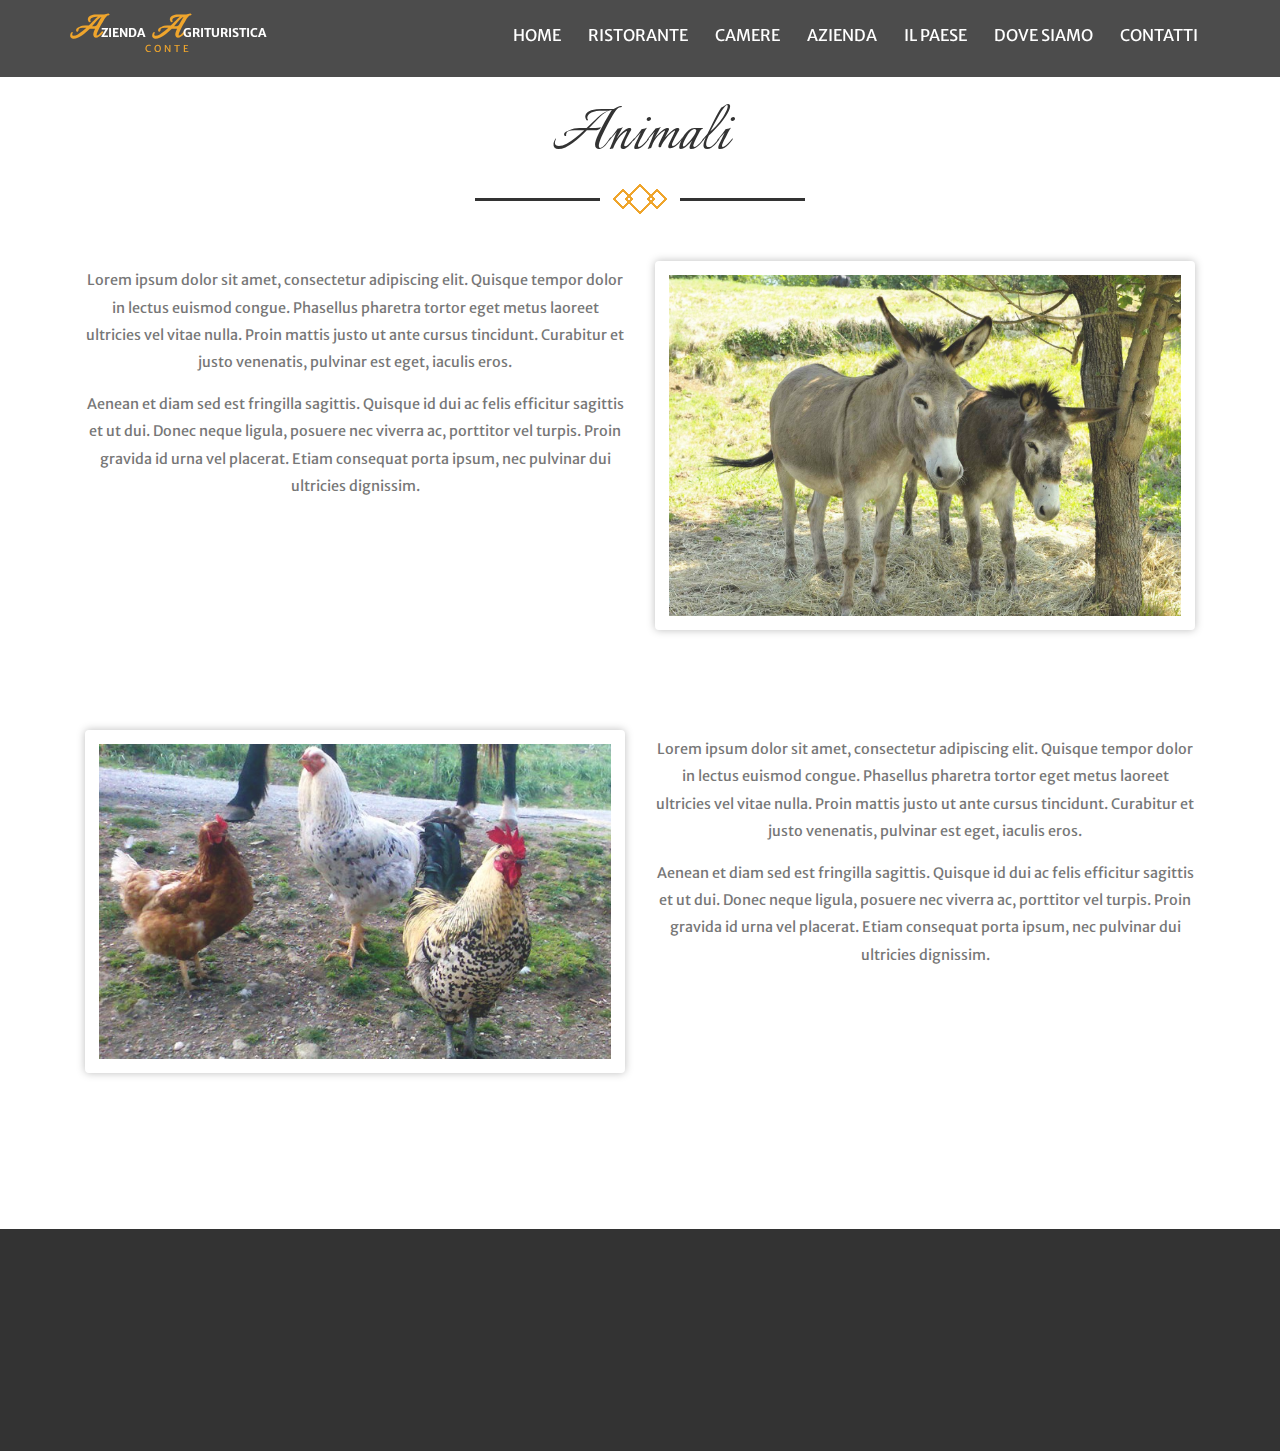
==== commit 3fbbbed0: "Riordinato codice" ====
--- a/animali.html
+++ b/animali.html
@@ -1,232 +1,134 @@
-
-<!--
-Author: W3layouts
-Author URL: http://w3layouts.com
-License: Creative Commons Attribution 3.0 Unported
-License URL: http://creativecommons.org/licenses/by/3.0/
--->
 <!DOCTYPE HTML>
 <html>
 <head>
-<title>Azienda Agrituristica Conte</title>
-<meta name="viewport" content="width=device-width, initial-scale=1">
-<meta http-equiv="Content-Type" content="text/html; charset=utf-8" />
-<meta name="keywords" content="Honest Food  Responsive web template, Bootstrap Web Templates, Flat Web Templates, Android Compatible web template, 
-Smartphone Compatible web template, free webdesigns for Nokia, Samsung, LG, Sony Ericsson, Motorola web design" />
-<script type="applisalonion/x-javascript"> addEventListener("load", function() { setTimeout(hideURLbar, 0); }, false); function hideURLbar(){ window.scrollTo(0,1); } </script>
-<link href="css/bootstrap.css" rel='stylesheet' type='text/css' />
-<!-- Custom Theme files -->
-<link href="css/iconeffects.css" rel='stylesheet' type='text/css' />
-<link href="css/style.css" rel='stylesheet' type='text/css' />	
-<link rel="stylesheet" href="css/swipebox.css">
-<script src="js/jquery-1.11.1.min.js"></script>
-<script type="text/javascript" src="js/move-top.js"></script>
-<script type="text/javascript" src="js/easing.js"></script>
-<!--/web-font-->
-	<link href='//fonts.googleapis.com/css?family=Italianno' rel='stylesheet' type='text/css'>
-	<link href='//fonts.googleapis.com/css?family=Merriweather+Sans:400,300,700' rel='stylesheet' type='text/css'>
-<!--/script-->
-<script type="text/javascript">
-			jQuery(document).ready(function($) {
-				$(".scroll").click(function(event){		
-					event.preventDefault();
-					$('html,body').animate({scrollTop:$(this.hash).offset().top},900);
-				});
-			});
-</script>
-<!--animate-->
-<link href="css/animate.css" rel="stylesheet" type="text/css" media="all">
-<script src="js/wow.min.js"></script>
-	<script>
-		 new WOW().init();
-	</script>
-<!--//animate-->
+    <title>Azienda Agrituristica Conte</title>
+    <meta name="viewport" content="width=device-width, initial-scale=1">
+    <meta http-equiv="Content-Type" content="text/html; charset=utf-8" />
+    <script type="applisalonion/x-javascript"> addEventListener("load", function() { setTimeout(hideURLbar, 0); }, false); function hideURLbar(){ window.scrollTo(0,1); } </script>
+    <link href="css/bootstrap.css" rel='stylesheet' type='text/css' />
+    <link href="css/iconeffects.css" rel='stylesheet' type='text/css' />
+    <link href="css/style.css" rel='stylesheet' type='text/css' />	
+    <link rel="stylesheet" href="css/swipebox.css">
+    <script src="js/jquery-1.11.1.min.js"></script>
+    <script type="text/javascript" src="js/move-top.js"></script>
+    <script type="text/javascript" src="js/easing.js"></script>
+    <!-- Web-font -->
+    <link href='//fonts.googleapis.com/css?family=Italianno' rel='stylesheet' type='text/css'>
+    <link href='//fonts.googleapis.com/css?family=Merriweather+Sans:400,300,700' rel='stylesheet' type='text/css'>
+    <!-- Script -->
+    <script type="text/javascript">
+        jQuery(document).ready(function($) {
+            $(".scroll").click(function(event){		
+                event.preventDefault();
+                $('html,body').animate({scrollTop:$(this.hash).offset().top},900);
+            });
+        });
+    </script>
+    <!-- Animazioni -->
+    <link href="css/animate.css" rel="stylesheet" type="text/css" media="all">
+    <script src="js/wow.min.js"></script>
+        <script>
+             new WOW().init();
+        </script>
+    <!-- Flexslider-->
+    <link rel="stylesheet" href="css/flexslider.css" type="text/css">
+    <script src="js/jquery.flexslider.js"></script>
+    <script type="text/javascript" charset="utf-8">
+        $(window).load(function() {
+            $('.flexslider-right').flexslider({
+                slideshowSpeed: 4000,
+                animationSpeed: 1000,
+                pausePlay: false
+            });
+            $('.flexslider-left-small').flexslider({
+                slideshowSpeed: 4000,
+                animationSpeed: 1000,
+                pausePlay: false
+            });
+        });
+    </script>  
+</head>
 
-<!-- flexslider-->
-<link rel="stylesheet" href="css/flexslider.css" type="text/css">
-<script src="js/jquery.flexslider.js"></script>
+<body>		
+    <div class="header-bottom">
+        <div class="container">
+            <div class="fixed-header">
+                <div class="logo">
+                    <a href="index.html"><h1>A<span>zienda</span> A<span>grituristica</span></h1></a>
+                    <p>Conte</p>
+                </div>
+                <div class="top-menu">
+                    <span class="menu"> </span>
+                    <nav class="link-effect-4" id="link-effect-4">
+                        <ul>
+                            <li class="active"><a data-hover="Home" href="../Agriturismo">Home</a></li>
+                            <li><a data-hover="Ristorante" href="../Agriturismo#ristorante">Ristorante</a></li>
+                            <li><a data-hover="Camere" href="../Agriturismo#camere">Camere</a></li>
+                            <li><a data-hover="Azienda" href="../Agriturismo#azienda">Azienda</a></li>
+                            <li><a data-hover="Il&nbsp;paese" href="../Agriturismo#paese">Il paese</a></li>
+                            <li><a data-hover="Dove&nbsp;siamo" href="../Agriturismo#posizione">Dove siamo</a></li>
+                            <li><a data-hover="Contatti" href="../Agriturismo#contatti">Contatti</a></li>
+                        </ul>
+                    </nav>
+                </div>
+                <!-- Script menu a discesa-->
+                <script>
+                    $("span.menu").click(function(){
+                        $(".top-menu ul").slideToggle("slow" , function(){
+                        });
+                    });
+                </script>
+            </div>
+        </div>
+    </div>
+		   
+<div class="pagina-singola">
+        <div class="container">
+            <h3 class="tittle">Animali</h3>
+            <div class="arrows-serve"><img src="images/border.png" alt="border"></div>
+            <div class="honey-section">
+                <div class="col-md-6 ab-text">
+                    <p class="wow slideInUp"  data-wow-duration="1s" data-wow-delay=".3s">Lorem ipsum dolor sit amet, consectetur adipiscing elit. Quisque tempor dolor in lectus euismod congue. Phasellus pharetra tortor eget metus laoreet ultricies vel vitae nulla. Proin mattis justo ut ante cursus tincidunt. Curabitur et justo venenatis, pulvinar est eget, iaculis eros. </p>
+                    <p class="wow slideInUp"  data-wow-duration="1s" data-wow-delay=".3s">Aenean et diam sed est fringilla sagittis. Quisque id dui ac felis efficitur sagittis et ut dui. Donec neque ligula, posuere nec viverra ac, porttitor vel turpis. Proin gravida id urna vel placerat. Etiam consequat porta ipsum, nec pulvinar dui ultricies dignissim. </p>       
+                </div>
 
-<script type="text/javascript" charset="utf-8">
-  $(window).load(function() {
-    $('.flexslider-right').flexslider({
-        slideshowSpeed: 4000,
-        animationSpeed: 1000,
-        pausePlay: false
-    });
-    $('.flexslider-left-small').flexslider({
-        slideshowSpeed: 4000,
-        animationSpeed: 1000,
-        pausePlay: false
-    });
-  });
-</script>
-    
-</head>
-<body>
-<!--start-home-->
-		
-        <div class="header-bottom">
-		     <div class="container">
-			  <div class="fixed-header">
-			      <!--logo-->
-			       <div class="logo">
-                      <a href="index.html"><h1>A<span>zienda</span> A<span>grituristica</span></h1></a>
-					  <p>Conte</p>
-				   </div>
-					<!--//logo-->
-					<div class="top-menu">
-							<span class="menu"> </span>
-							<nav class="link-effect-4" id="link-effect-4">
-                              <ul>
-								<li class="active"><a data-hover="Home" href="../Agriturismo#team">Home</a></li>
-								<li><a data-hover="Ristorante" href="../Agriturismo#about">Ristorante</a></li>
-								<li><a data-hover="Camere" href="../Agriturismo#services">Camere</a></li>
-                                <li><a data-hover="Azienda" href="../Agriturismo#team">Azienda</a></li>
-								<li><a data-hover="Il&nbsp;paese" href="../Agriturismo#reservation">Il paese</a></li>
-							    <li><a data-hover="Dove&nbsp;siamo" href="../Agriturismo#gallery">Dove siamo</a></li>
-								<li><a data-hover="Contatti" href="../Agriturismo#contact">Contatti</a></li>
+                <div class="col-md-6">
+                    <div class="flexslider-left-small">
+                        <ul class="slides">
+                            <li>
+                                <img src="images/animali1.jpg" />
+                            </li>
+                        </ul>
+                    </div>
+                </div>
 
-								</ul>
-							</nav>
-							</div>
-							<!-- script-for-menu -->
-<!--
-								<script>
-									$("span.menu").click(function(){
-										$(".top-menu ul").slideToggle("slow" , function(){
-										});
-									});
-								</script>
--->
-								<!-- script-for-menu -->
+                <div class="col-md-6">
+                    <div class="flexslider-left-small">
+                        <ul class="slides">
+                            <li>
+                                <img src="images/animali2.jpg" />
+                            </li>
+                        </ul>
+                    </div>
+                </div>
 
-<!--
-				 <div class="clearfix"></div>
-					<script>
-				$(document).ready(function() {
-					 var navoffeset=$(".header-bottom").offset().top;
-					 $(window).scroll(function(){
-						var scrollpos=$(window).scrollTop(); 
-						if(scrollpos >=navoffeset){
-							$(".header-bottom").addClass("fixed");
-						}else{
-							$(".header-bottom").removeClass("fixed");
-						}
-					 });
-					 
-				});
-				</script>
--->
-			 </div>
-		</div>
-	</div>
-		   
-<div class="team-section" id="team">
-    <div class="container">
-        <h3 class="tittle">Animali</h3>
-        <div class="arrows-serve"><img src="images/border.png" alt="border"></div>
-        <div class="restaurant-section">
-            <div class="col-md-6 ab-text">
-                <p class="wow slideInUp"  data-wow-duration="1s" data-wow-delay=".3s">Lorem ipsum dolor sit amet, consectetur adipiscing elit. Quisque tempor dolor in lectus euismod congue. Phasellus pharetra tortor eget metus laoreet ultricies vel vitae nulla. Proin mattis justo ut ante cursus tincidunt. Curabitur et justo venenatis, pulvinar est eget, iaculis eros. </p>
-                <p class="wow slideInUp"  data-wow-duration="1s" data-wow-delay=".3s">Aenean et diam sed est fringilla sagittis. Quisque id dui ac felis efficitur sagittis et ut dui. Donec neque ligula, posuere nec viverra ac, porttitor vel turpis. Proin gravida id urna vel placerat. Etiam consequat porta ipsum, nec pulvinar dui ultricies dignissim. </p>       
-            </div>
-
-            <div class="col-md-6">
-                <div class="flexslider-left-small">
-                    <ul class="slides">
-                        <li>
-                            <img src="images/animali1.jpg" />
-                        </li>
-                    </ul>
+                <div class="col-md-6 ab-text">
+                    <p class="wow slideInUp"  data-wow-duration="1s" data-wow-delay=".3s">Lorem ipsum dolor sit amet, consectetur adipiscing elit. Quisque tempor dolor in lectus euismod congue. Phasellus pharetra tortor eget metus laoreet ultricies vel vitae nulla. Proin mattis justo ut ante cursus tincidunt. Curabitur et justo venenatis, pulvinar est eget, iaculis eros. </p>
+                    <p class="wow slideInUp"  data-wow-duration="1s" data-wow-delay=".3s">Aenean et diam sed est fringilla sagittis. Quisque id dui ac felis efficitur sagittis et ut dui. Donec neque ligula, posuere nec viverra ac, porttitor vel turpis. Proin gravida id urna vel placerat. Etiam consequat porta ipsum, nec pulvinar dui ultricies dignissim. </p>       
                 </div>
             </div>
-            
-            <div class="col-md-6">
-                <div class="flexslider-left-small">
-                    <ul class="slides">
-                        <li>
-                            <img src="images/animali2.jpg" />
-                        </li>
-                    </ul>
-                </div>
+        </div>
+    </div>  
+
+	<!-- Footer -->
+    <div class="footer text-center">
+        <div class="container">
+            <div class="logo2 wow fadeInUp" data-wow-duration="1s" data-wow-delay=".3s">
+                <a href="index.html"><h2>A<span>zienda</span> A<span>grituristica</span></h2></a>
+                <p>Conte</p>
             </div>
-            
-            <div class="col-md-6 ab-text">
-                <p class="wow slideInUp"  data-wow-duration="1s" data-wow-delay=".3s">Lorem ipsum dolor sit amet, consectetur adipiscing elit. Quisque tempor dolor in lectus euismod congue. Phasellus pharetra tortor eget metus laoreet ultricies vel vitae nulla. Proin mattis justo ut ante cursus tincidunt. Curabitur et justo venenatis, pulvinar est eget, iaculis eros. </p>
-                <p class="wow slideInUp"  data-wow-duration="1s" data-wow-delay=".3s">Aenean et diam sed est fringilla sagittis. Quisque id dui ac felis efficitur sagittis et ut dui. Donec neque ligula, posuere nec viverra ac, porttitor vel turpis. Proin gravida id urna vel placerat. Etiam consequat porta ipsum, nec pulvinar dui ultricies dignissim. </p>       
-            </div>
-
-            
-            
+            <p class="copy-right wow fadeInUp"  data-wow-duration="1s" data-wow-delay=".3s">Design: <a href="http://w3layouts.com">W3layouts</a></p>
         </div>
-    </div>
-</div>       
-<!--
-				<div class="col-md-7 ab-left">
-                    
-                    <div class="flexslider">
-                      <ul class="slides">
-                        <li>
-                          <img src="images/ristorante1.jpg" />
-                        </li>
-                        <li>
-                          <img src="images/ristorante2.jpg" />
-                        </li>
-                        <li>
-                          <img src="images/ristorante3.jpg" />
-                        </li>
-                        <li>
-                          <img src="images/ristorante4.jpg" />
-                        </li>
-                      </ul>
-                    </div>
-                </div>		   
-
-			   
-				<div class="clearfix"> </div>
-	-->		 
-
-<!--footer-->
-		<div class="footer text-center">
-						<div class="container">
-							<!--logo2-->
-								   <div class="logo2 wow fadeInUp" data-wow-duration="1s" data-wow-delay=".3s">
-									  <a href="index.html"><h2>A<span>zienda</span> A<span>grituristica</span></h2></a>
-									  <p>Conte</p>
-								   </div>
-					<!--//logo2-->
-<!--
-								<a href="single.html" class="flag_tag2">Where to find us?</a>
-									<ul class="social wow slideInDown" data-wow-duration="1s" data-wow-delay=".3s">
-										<li><a href="#" class="tw"></a></li>
-										<li><a href="#" class="fb"> </a></li>
-										<li><a href="#" class="in"> </a></li>
-										<li><a href="#" class="dott"></a></li>
-										 <div class="clearfix"></div>
-									</ul>
--->
-									<p class="copy-right wow fadeInUp"  data-wow-duration="1s" data-wow-delay=".3s">Design: <a href="http://w3layouts.com">W3layouts</a></p>
-
-					 </div>
-	     </div>
-		<!--start-smooth-scrolling-->
-						<script type="text/javascript">
-									$(document).ready(function() {
-										/*
-										var defaults = {
-								  			containerID: 'toTop', // fading element id
-											containerHoverID: 'toTopHover', // fading element hover id
-											scrollSpeed: 1200,
-											easingType: 'linear' 
-								 		};
-										*/
-										
-										$().UItoTop({ easingType: 'easeOutQuart' });
-										
-									});
-								</script>
-								<!--end-smooth-scrolling-->
-		<a href="#home" id="toTop" class="scroll" style="display: block;"> <span id="toTopHover" style="opacity: 1;"> </span></a>
-
+     </div>
 </body>
-</html>
+</html>--- a/css/style.css
+++ b/css/style.css
@@ -447,8 +447,8 @@
      width: 22%;
     height: 3px;
 }
-/*--products--*/
-#about {
+/*--ristorante--*/
+#ristorante {
     padding: 6em 0;
 }
 .arrows-two {
@@ -720,9 +720,9 @@
   -webkit-transition-timing-function: cubic-bezier(0.52, 1.64, 0.37, 0.66);
   transition-timing-function: cubic-bezier(0.52, 1.64, 0.37, 0.66);
 }
-/*--//products--*/
-/*--services--*/
-#services {
+
+/*--camere--*/
+#camere {
     background: #f7f7f7;
     padding:7em 0;
 	text-align:center;
@@ -753,8 +753,8 @@
     line-height: 1.5em;
     font-size: 1em;
 }
-/*--team--*/
-#team {
+/*--azienda--*/
+#azienda {
        padding: 7.2em 6em;
 	   text-align:center;
 }
@@ -957,10 +957,12 @@
     -ms-background-size: cover;
     min-height:700px;
 }
-/*--//review--*/
-#gallery {
+.pagina-singola {
     padding: 6em 0;
-    
+}
+/*-- Posizione --*/
+#posizione {
+    padding: 6em 0;
 }
 .gallery-grids {
     margin-top: 3em;
@@ -1211,9 +1213,9 @@
     font-size: 3em;
     font-weight: bold;
 }
-/*--social-icons--*/
-/*--reservation--*/
-#reservation {
+
+/*--paese--*/
+#paese {
     background: url(../images/riofreddo3.jpg) no-repeat 0px 0px;
     background-size: cover;
     -webkit-background-size: cover;
@@ -1329,7 +1331,7 @@
         width: 11%;
     height: 3px;
 }
-/*--//reservation--*/
+
 /*--single--*/
 .banner.two {
     background: url(../images/banner.jpg) no-repeat 0px 0px;
@@ -1610,7 +1612,7 @@
 .blog-section {
     padding: 6em 0;
 }
-/*-- contact-page --*/
+/*-- contatti --*/
 h3.tittle {
     font-size: 5em;
     color: #333;
@@ -1804,7 +1806,7 @@
 .con-top.two {
     margin-left: 3em;
 }
-#contact {
+#contatti {
     padding: 6em 0;
     background: #f7f7f7;
 }
@@ -1952,10 +1954,10 @@
 	
 }
 @media (max-width:1280px) {
-	#about,#team,#gallery,#contact,.blog-section{
+	#ristorante,#azienda,#posizione,#contatti,.blog-section{
 		    padding:5em 0;
 	}
-	#services{
+	#camere{
 		 padding:6em 0;
 	}
 	.info-gal-con h4 {
@@ -2183,7 +2185,7 @@
 	.book-reservation {
 		margin-top:0em;
 	}
-	#reservation {
+	#paese {
 		min-height:750px;
 		padding-bottom: 3em;
 	}
@@ -2313,10 +2315,10 @@
 		margin: 25% auto 0;
 		width: 71%;
 	}
-	#about, #team, #gallery, #contact, .blog-section,.test-monials {
+	#ristorante, #azienda, #posizione, #contatti, .blog-section,.test-monials {
 		padding: 3.5em 0;
 	}
-	#services {
+	#camere {
 		padding: 4em 0;
 	}
 	.test-left-img {
@@ -2675,7 +2677,7 @@
 	.book-reservation label {
 		font-size: 1em;
 	}
-	#reservation {
+	#paese {
 		min-height: 681px;
 		padding-bottom: 0em;
 	}
@@ -2785,7 +2787,7 @@
 	.book-reservation label {
 		font-size: 1em;
 	}
-	#reservation {
+	#paese {
 		min-height: 681px;
 		padding-bottom: 0em;
 	}
@@ -2902,7 +2904,7 @@
 	.book-reservation label {
 		font-size: 1em;
 	}
-	#reservation {
+	#paese {
 		min-height: 681px;
 		padding-bottom: 0em;
 	}
@@ -2938,7 +2940,7 @@
 	.top-menu {
 		margin-top: 0.5em;
 	}
-	#about, #team, #gallery, #contact, .blog-section, .test-monials,#services {
+	#ristorante, #azienda, #posizione, #contatti, .blog-section, .test-monials,#camere {
 		padding: 2.5em 0;
 	}
 	.inst-grids {
@@ -3069,10 +3071,10 @@
 		font-size: 0.9em;
 		line-height: 13px;
 	}
-	#about, #team, #gallery, #contact, .blog-section, .test-monials {
+	#ristorante, #azienda, #posizione, #contatti, .blog-section, .test-monials {
 		padding: 2em 0;
 	}
-	#services {
+	#camere {
 		padding: 2.5em 0;
 	}
 	.banner-info p {
@@ -3181,7 +3183,7 @@
 		left: 39%;
 		top: 89%;
 	}
-	div#about {
+	div#ristorante {
 		padding: 0 0 2em 0;
 	}
 	.arrows img,.arrows-two img,.arrows-serve img,.arrows-reserve img {
@@ -3232,7 +3234,7 @@
 		background: none;
 		margin-bottom: 1.5em;
 	}
-	#reservation {
+	#paese {
 		min-height: 580px;
 		padding-bottom: 0em;
 	}
@@ -3355,6 +3357,14 @@
 	}
 }
 @media (max-width:320px) {
+	.banner-info {
+		padding: 1em 0em;
+		margin: 50% auto 0;
+		width: 82%;
+	}
+	.banner {
+		min-height: 300px;
+	}
 	.view {
 		width: 241px;
 		height: 310px;
@@ -3363,7 +3373,6 @@
 	.social-icons li {
 		display: inline-block;
 		float: left;
-	   
 		width: 25%;
 	}
 		p.copy-right {
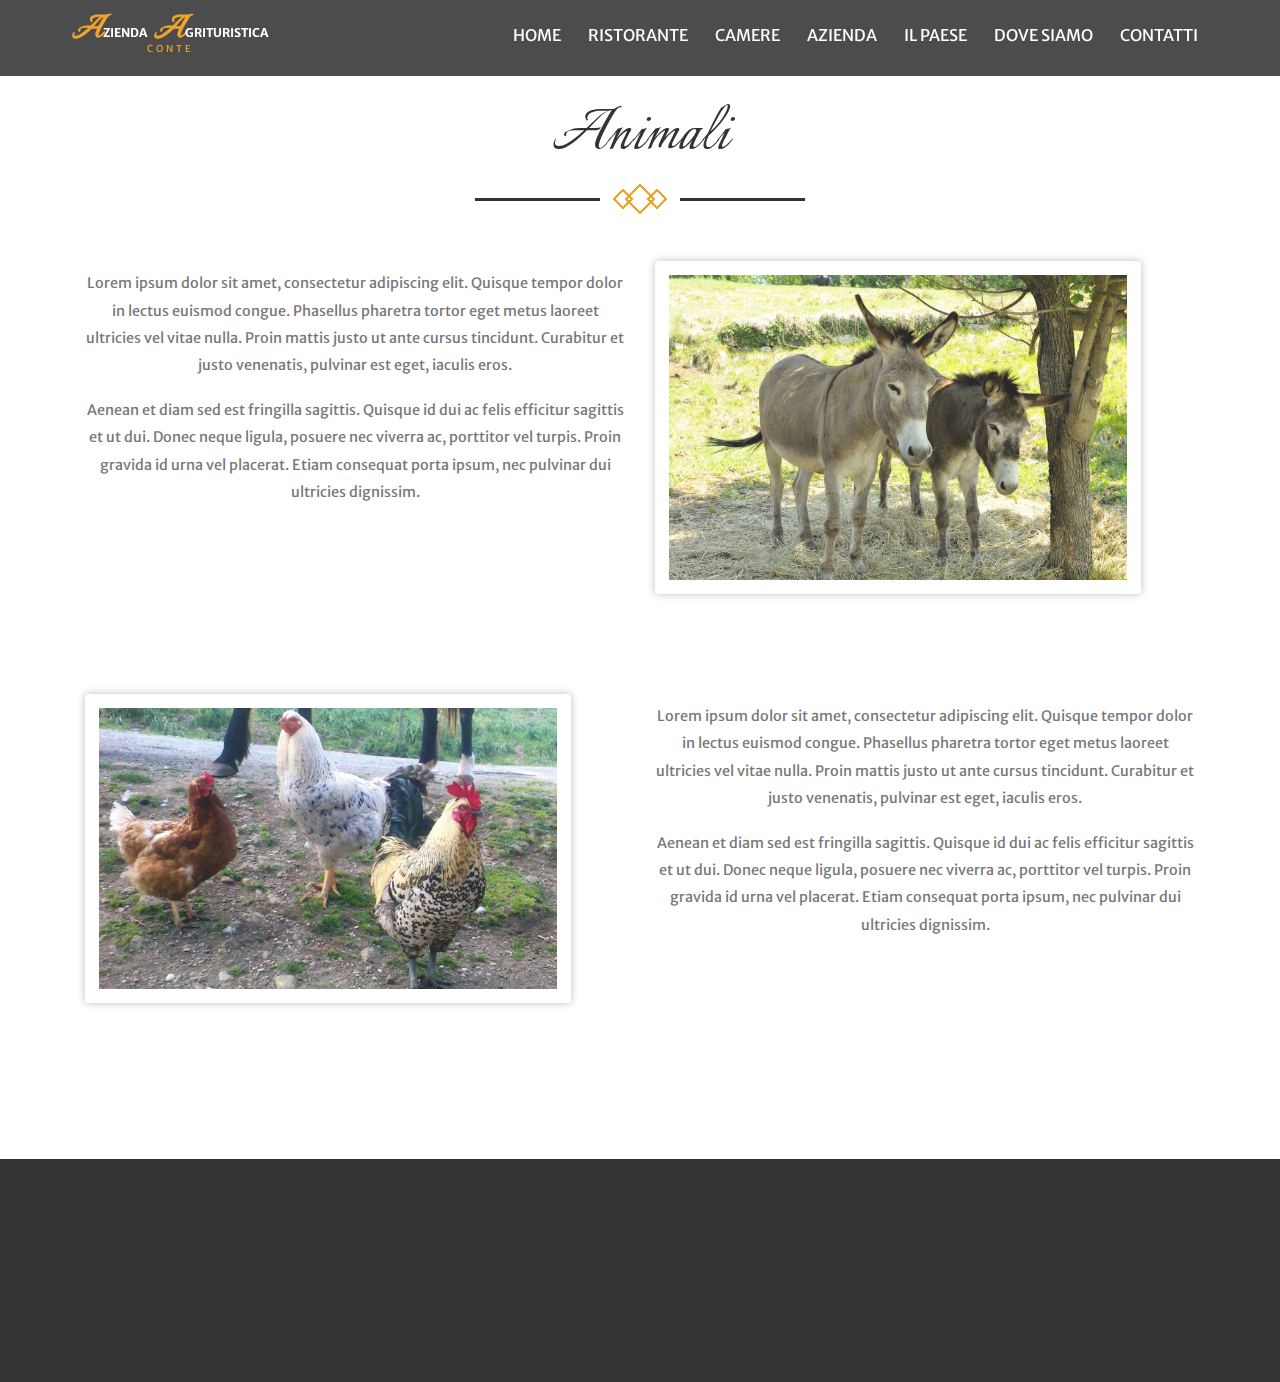
==== commit f15aded3: "Fix versione mobile" ====
--- a/animali.html
+++ b/animali.html
@@ -35,12 +35,12 @@
     <script src="js/jquery.flexslider.js"></script>
     <script type="text/javascript" charset="utf-8">
         $(window).load(function() {
-            $('.flexslider-right').flexslider({
+            $('.flexslider').flexslider({
                 slideshowSpeed: 4000,
                 animationSpeed: 1000,
                 pausePlay: false
             });
-            $('.flexslider-left-small').flexslider({
+            $('.flexslider').flexslider({
                 slideshowSpeed: 4000,
                 animationSpeed: 1000,
                 pausePlay: false
@@ -54,20 +54,20 @@
         <div class="container">
             <div class="fixed-header">
                 <div class="logo">
-                    <a href="index.html"><h1>A<span>zienda</span> A<span>grituristica</span></h1></a>
+                    <a href="/"><h1>A<span>zienda</span> A<span>grituristica</span></h1></a>
                     <p>Conte</p>
                 </div>
                 <div class="top-menu">
                     <span class="menu"> </span>
                     <nav class="link-effect-4" id="link-effect-4">
                         <ul>
-                            <li class="active"><a data-hover="Home" href="../Agriturismo">Home</a></li>
-                            <li><a data-hover="Ristorante" href="../Agriturismo#ristorante">Ristorante</a></li>
-                            <li><a data-hover="Camere" href="../Agriturismo#camere">Camere</a></li>
-                            <li><a data-hover="Azienda" href="../Agriturismo#azienda">Azienda</a></li>
-                            <li><a data-hover="Il&nbsp;paese" href="../Agriturismo#paese">Il paese</a></li>
-                            <li><a data-hover="Dove&nbsp;siamo" href="../Agriturismo#posizione">Dove siamo</a></li>
-                            <li><a data-hover="Contatti" href="../Agriturismo#contatti">Contatti</a></li>
+                            <li class="active"><a data-hover="Home" href="../">Home</a></li>
+                            <li><a data-hover="Ristorante" href="..#ristorante">Ristorante</a></li>
+                            <li><a data-hover="Camere" href="..#camere">Camere</a></li>
+                            <li><a data-hover="Azienda" href="..#azienda">Azienda</a></li>
+                            <li><a data-hover="Il&nbsp;paese" href="..#paese">Il paese</a></li>
+                            <li><a data-hover="Dove&nbsp;siamo" href="..#posizione">Dove siamo</a></li>
+                            <li><a data-hover="Contatti" href="..#contatti">Contatti</a></li>
                         </ul>
                     </nav>
                 </div>
@@ -93,7 +93,7 @@
                 </div>
 
                 <div class="col-md-6">
-                    <div class="flexslider-left-small">
+                    <div class="flexslider small">
                         <ul class="slides">
                             <li>
                                 <img src="images/animali1.jpg" />
@@ -103,7 +103,7 @@
                 </div>
 
                 <div class="col-md-6">
-                    <div class="flexslider-left-small">
+                    <div class="flexslider small">
                         <ul class="slides">
                             <li>
                                 <img src="images/animali2.jpg" />
--- a/css/style.css
+++ b/css/style.css
@@ -47,7 +47,7 @@
 }
 /*-- header --*/
 .banner {
-    background: url(../images/esempio-banner2.jpg) no-repeat 0px 0px;
+    background: url(../images/esempio-banner.jpg) no-repeat 0px 0px;
     background-size: cover;
     -webkit-background-size: cover;
     -moz-background-size: cover;
@@ -65,6 +65,8 @@
 /*--head-top--*/
 .logo{
   float:left;
+  width: 200px;
+  height: 60px;
 }
 .phone {
     float: right;
@@ -402,7 +404,7 @@
 }
 .banner-info {
     padding: 5em 2em;
-    margin: 15% auto 0;
+    margin: 12% auto 0;
     width: 60%;
     text-align: center;
     border: 2px solid #fff;
@@ -422,7 +424,13 @@
 .banner-info span {
     color: #EFA52C;
     letter-spacing: 4px;
-    font-size: 0.9em;
+    font-size: 1.5em;
+}
+.prossima-apertura {
+    color: #FFF;
+    letter-spacing: 4px;
+    margin-top: 1.5em;
+    font-size: 1.5em;
 }
 .arrows{
 	    position:relative;
@@ -486,6 +494,9 @@
     text-align: center;
     font-size: 5em;
 }
+.nota p {
+    margin-top: 0.2em;
+}
 .ab-text {
     text-align: center;
     margin-top: 2em;
@@ -494,7 +505,7 @@
     color: #777;
     line-height: 1.9em;
     font-size: 1em;
-    margin: 1em 0;
+    margin: 1.2em 0;
 }
 .ab-left {
     float: left;
@@ -730,6 +741,9 @@
 .inst-grids {
       margin: 3em 0 2em 2em;
 }
+.inst-grids-menu {
+      margin: 1em 0 2em 2em;
+}
 .hi-icon-effect-9a .hi-icon:hover {
     box-shadow: 0 0 0 5px #EFA52C;
 }
@@ -1216,7 +1230,7 @@
 
 /*--paese--*/
 #paese {
-    background: url(../images/riofreddo3.jpg) no-repeat 0px 0px;
+    background: url(../images/riofreddo.jpg) no-repeat 0px 0px;
     background-size: cover;
     -webkit-background-size: cover;
     -moz-background-size: cover;
@@ -1810,6 +1824,26 @@
     padding: 6em 0;
     background: #f7f7f7;
 }
+.link{
+  margin-top: 2em;
+}
+.link h3{
+    display: inline;
+    font-size: 1.2em;
+    color: #efa52c;
+    font-weight: bold;
+    font-family: 'Merriweather Sans', sans-serif;
+    text-transform: uppercase;
+    margin-bottom: 0.5em;
+}
+.link a{
+  font-size: 0.9em;
+  color: #fff;
+  padding-left: 1em;
+}
+.link a:hover{
+  color: #efa52c;
+}
 .con-top h4 ,h4.info{
     font-size: 1.4em;
     color: #efa52c;
@@ -1955,10 +1989,10 @@
 }
 @media (max-width:1280px) {
 	#ristorante,#azienda,#posizione,#contatti,.blog-section{
-		    padding:5em 0;
+    padding:5em 0;
 	}
 	#camere{
-		 padding:6em 0;
+		padding:5em 0;
 	}
 	.info-gal-con h4 {
 		font-size: 45px;
@@ -1982,6 +2016,10 @@
 		margin: 11% auto 0;
 		width: 54%;
 	}
+  .link h3{
+      display: block;
+      font-size: 1.2em !important;
+  }
 	.arrows:before {
 		content: '';
 		position: absolute;
@@ -1992,7 +2030,7 @@
 	}
 	.bottom-top p {
 		margin: 1em auto;
-		width: 65%;
+		width: 100%;
 	}
 	.arrows:after {
 		content: '';
@@ -2137,6 +2175,10 @@
     .banner-info {
 		margin: 22% auto 0;
 	}
+  .container {
+    width: auto;
+    height: auto;
+  }
 	.top-menu li a {
 		font-size: 0.87em;
 	}
@@ -2260,7 +2302,6 @@
 	}
 	.logo a h1 {
     font-weight: bold;
-    font-size: 4em;
 	}
 }
 @media (max-width:800px) {
@@ -2268,10 +2309,6 @@
 		padding: 4em 2em;
 		margin: 20% auto 0;
 		width: 71%;
-	}
-	.logo a h1 {
-
-      font-size: 4em;
 	}
 	a.blog-text {
       font-size: 1.4em;
@@ -2339,9 +2376,6 @@
 	}
 	.banner-info h3 {
 		font-size: 3em;
-	}
-	.logo a h1 {
-		font-size: 4em;
 	}
 	.banner-info span {
 		letter-spacing: 2px;
@@ -2460,9 +2494,11 @@
 	.banner-info h3 {
 		font-size: 3em;
 	}
-	.logo a h1 {
-		font-size: 3.3em;
-	}
+  .prossima-apertura {
+    letter-spacing: 4px;
+    margin-top: 1.5em;
+    font-size: 0.9em;
+  }
 	.banner-info span {
 		letter-spacing: 2px;
 		font-size: 0.8em;
@@ -2584,9 +2620,6 @@
 		text-transform: uppercase;
 		letter-spacing: 0px;
 	}
-	.logo a h1 {
-		font-size: 4em;
-	}
 	.map iframe {
       height: 300px;
 	}
@@ -2697,10 +2730,7 @@
 	}
 }
 @media (max-width:568px) {
-	.logo a h1 {
-		font-size: 4em;
-	}
-	
+
 	.social-icons li a {
 		margin-right: 1em;
 	}
@@ -2806,9 +2836,6 @@
 	}
 }
 @media (max-width:480px) {
-	.logo a h1 {
-		font-size: 4em;
-	}
 	.social-icons li a {
 		margin-right: 0em;
 	}
@@ -2966,6 +2993,9 @@
 		float: left;
 		margin-right: 0%;
 	}
+  .link a{
+      display: block;
+  }
 	figure.effect-jazz p {
 		padding: 0em 0em;
 		text-transform: none;
@@ -3101,7 +3131,7 @@
 @media (max-width:384px) {
     .banner-info {
 /*		padding: 1em 0em;*/
-		margin: 60% auto 0;
+		margin: 30% auto 0;
 /*		width: 82%;*/
 	}
 	.banner-info p {
@@ -3164,7 +3194,7 @@
 		font-size: 0.6em;
 	}
 	.logo a h1 {
-		font-size: 3em;
+		font-size: 2em;
 	}
 	.down img {
 		width: 50%;
@@ -3359,7 +3389,7 @@
 @media (max-width:320px) {
 	.banner-info {
 		padding: 1em 0em;
-		margin: 50% auto 0;
+		margin: 30% auto 0;
 		width: 82%;
 	}
 	.banner {
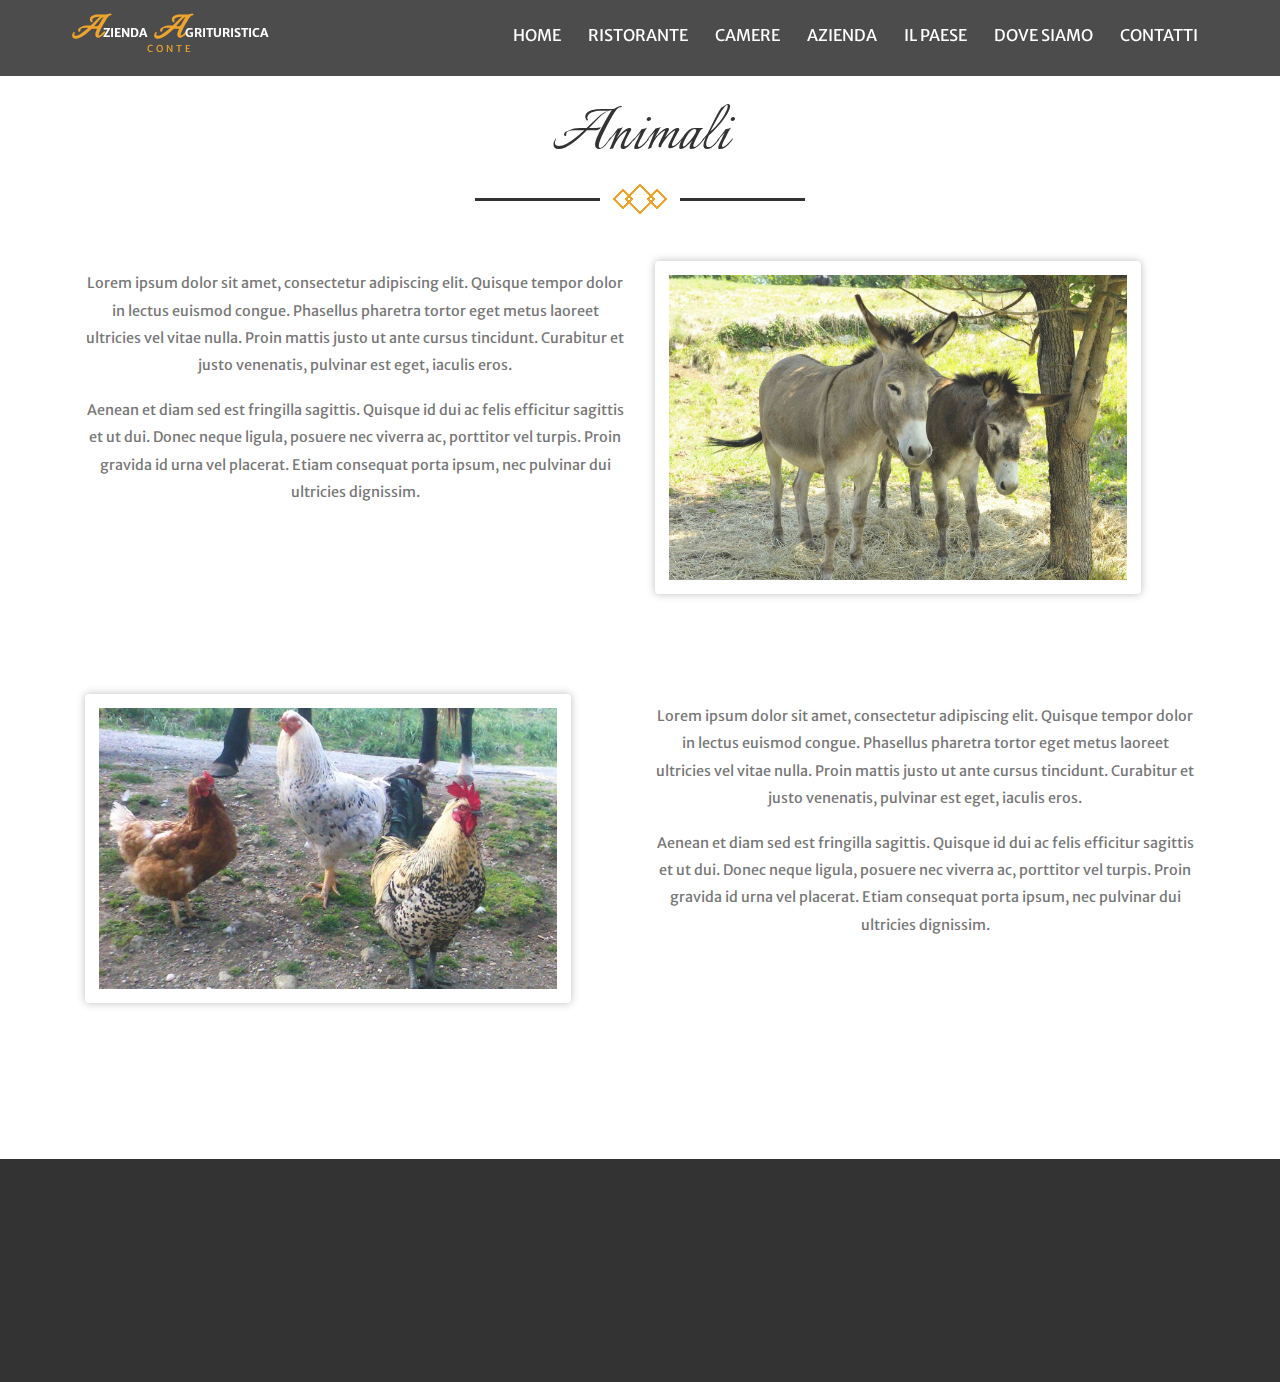
==== commit 6231d232: "Abilitato mod_rewrite" ====
--- a/animali.html
+++ b/animali.html
@@ -62,12 +62,12 @@
                     <nav class="link-effect-4" id="link-effect-4">
                         <ul>
                             <li class="active"><a data-hover="Home" href="../">Home</a></li>
-                            <li><a data-hover="Ristorante" href="..#ristorante">Ristorante</a></li>
-                            <li><a data-hover="Camere" href="..#camere">Camere</a></li>
-                            <li><a data-hover="Azienda" href="..#azienda">Azienda</a></li>
-                            <li><a data-hover="Il&nbsp;paese" href="..#paese">Il paese</a></li>
-                            <li><a data-hover="Dove&nbsp;siamo" href="..#posizione">Dove siamo</a></li>
-                            <li><a data-hover="Contatti" href="..#contatti">Contatti</a></li>
+                            <li><a data-hover="Ristorante" href="../ristorante">Ristorante</a></li>
+                            <li><a data-hover="Camere" href="../camere">Camere</a></li>
+                            <li><a data-hover="Azienda" href="../azienda">Azienda</a></li>
+                            <li><a data-hover="Il&nbsp;paese" href="../paese">Il paese</a></li>
+                            <li><a data-hover="Dove&nbsp;siamo" href="../posizione">Dove siamo</a></li>
+                            <li><a data-hover="Contatti" href="../contatti">Contatti</a></li>
                         </ul>
                     </nav>
                 </div>
--- a/css/style.css
+++ b/css/style.css
@@ -220,6 +220,9 @@
 		max-height: 0;
 		color: #333;
 	}
+  h3.tittle,h3.single {
+    margin-top: 50px;
+  }
 }
 /*--slider--*/
 #slider2,
@@ -1828,7 +1831,7 @@
   margin-top: 2em;
 }
 .link h3{
-    display: inline;
+    display: block;
     font-size: 1.2em;
     color: #efa52c;
     font-weight: bold;
@@ -2313,6 +2316,9 @@
 	a.blog-text {
       font-size: 1.4em;
 	}
+  .menu-section{
+    margin-top: 9em;
+}
 	.down {
 		position: absolute;
 		left: 42%;
